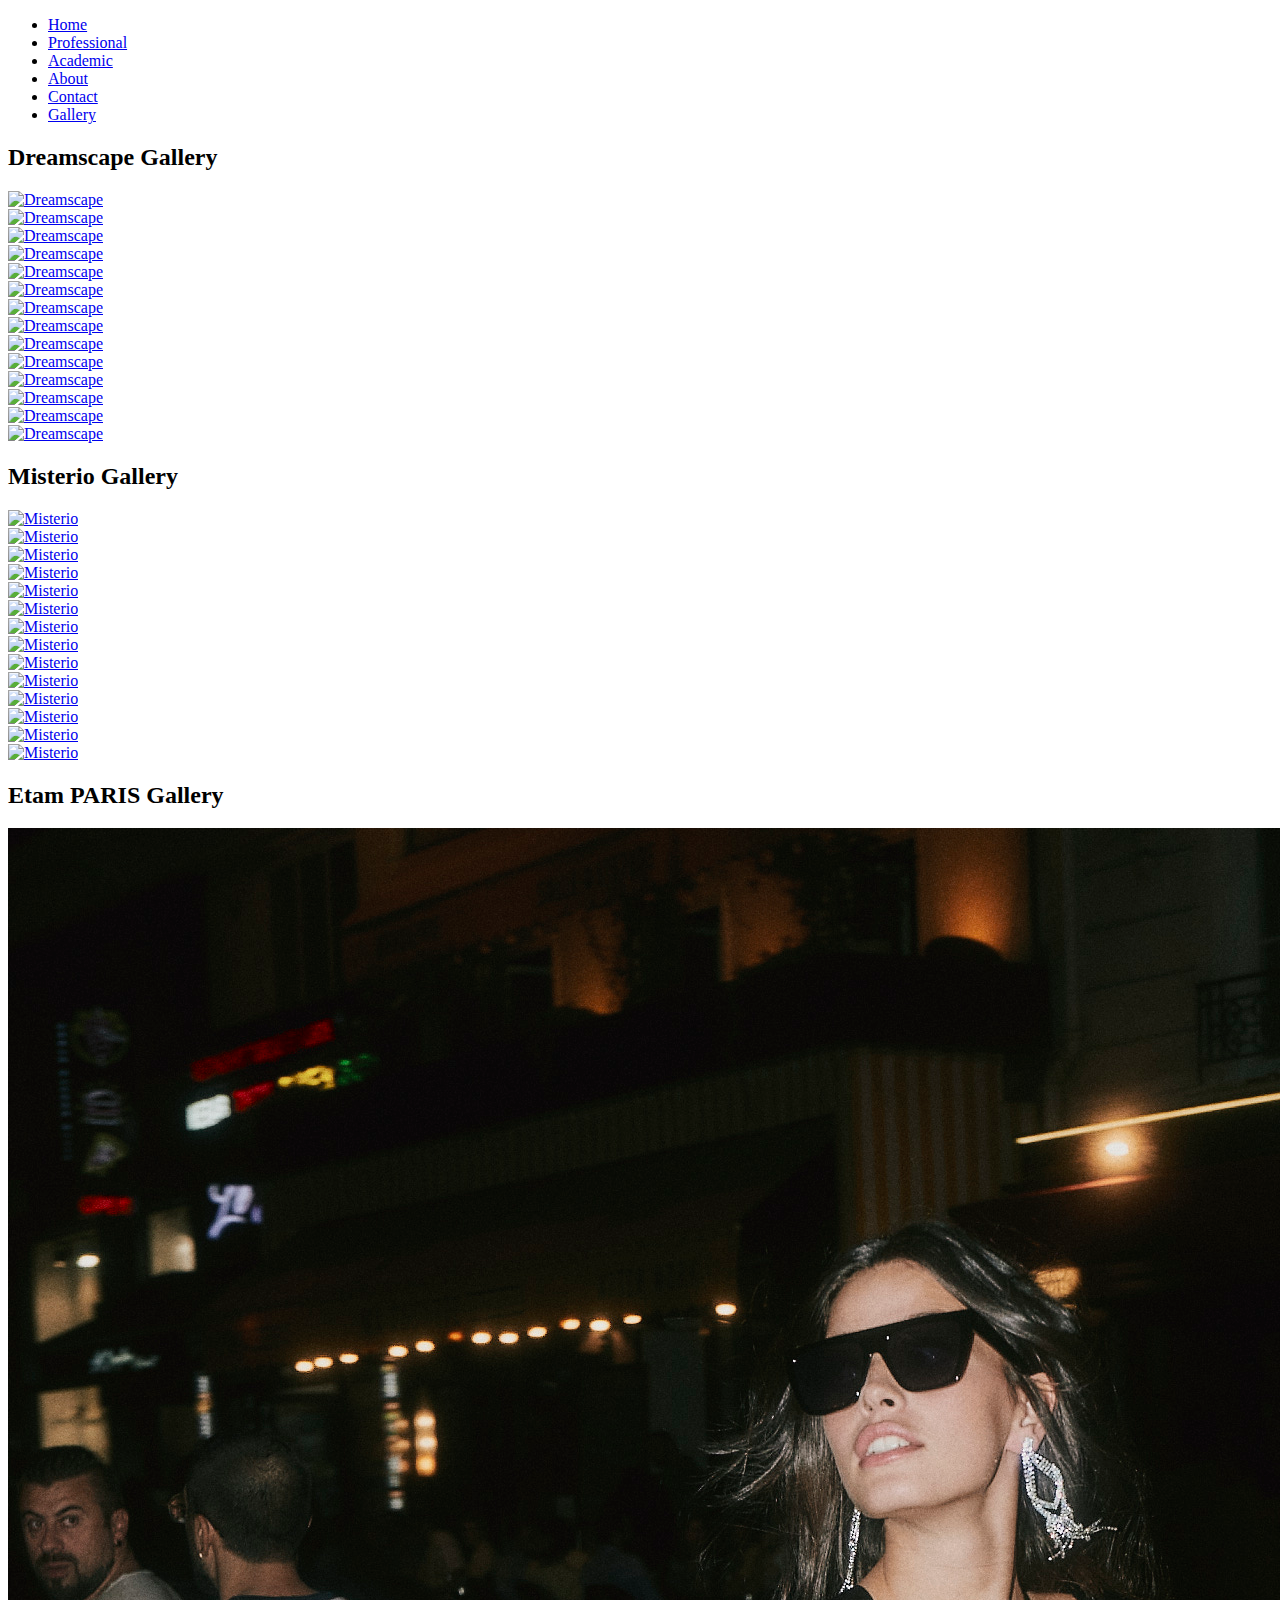
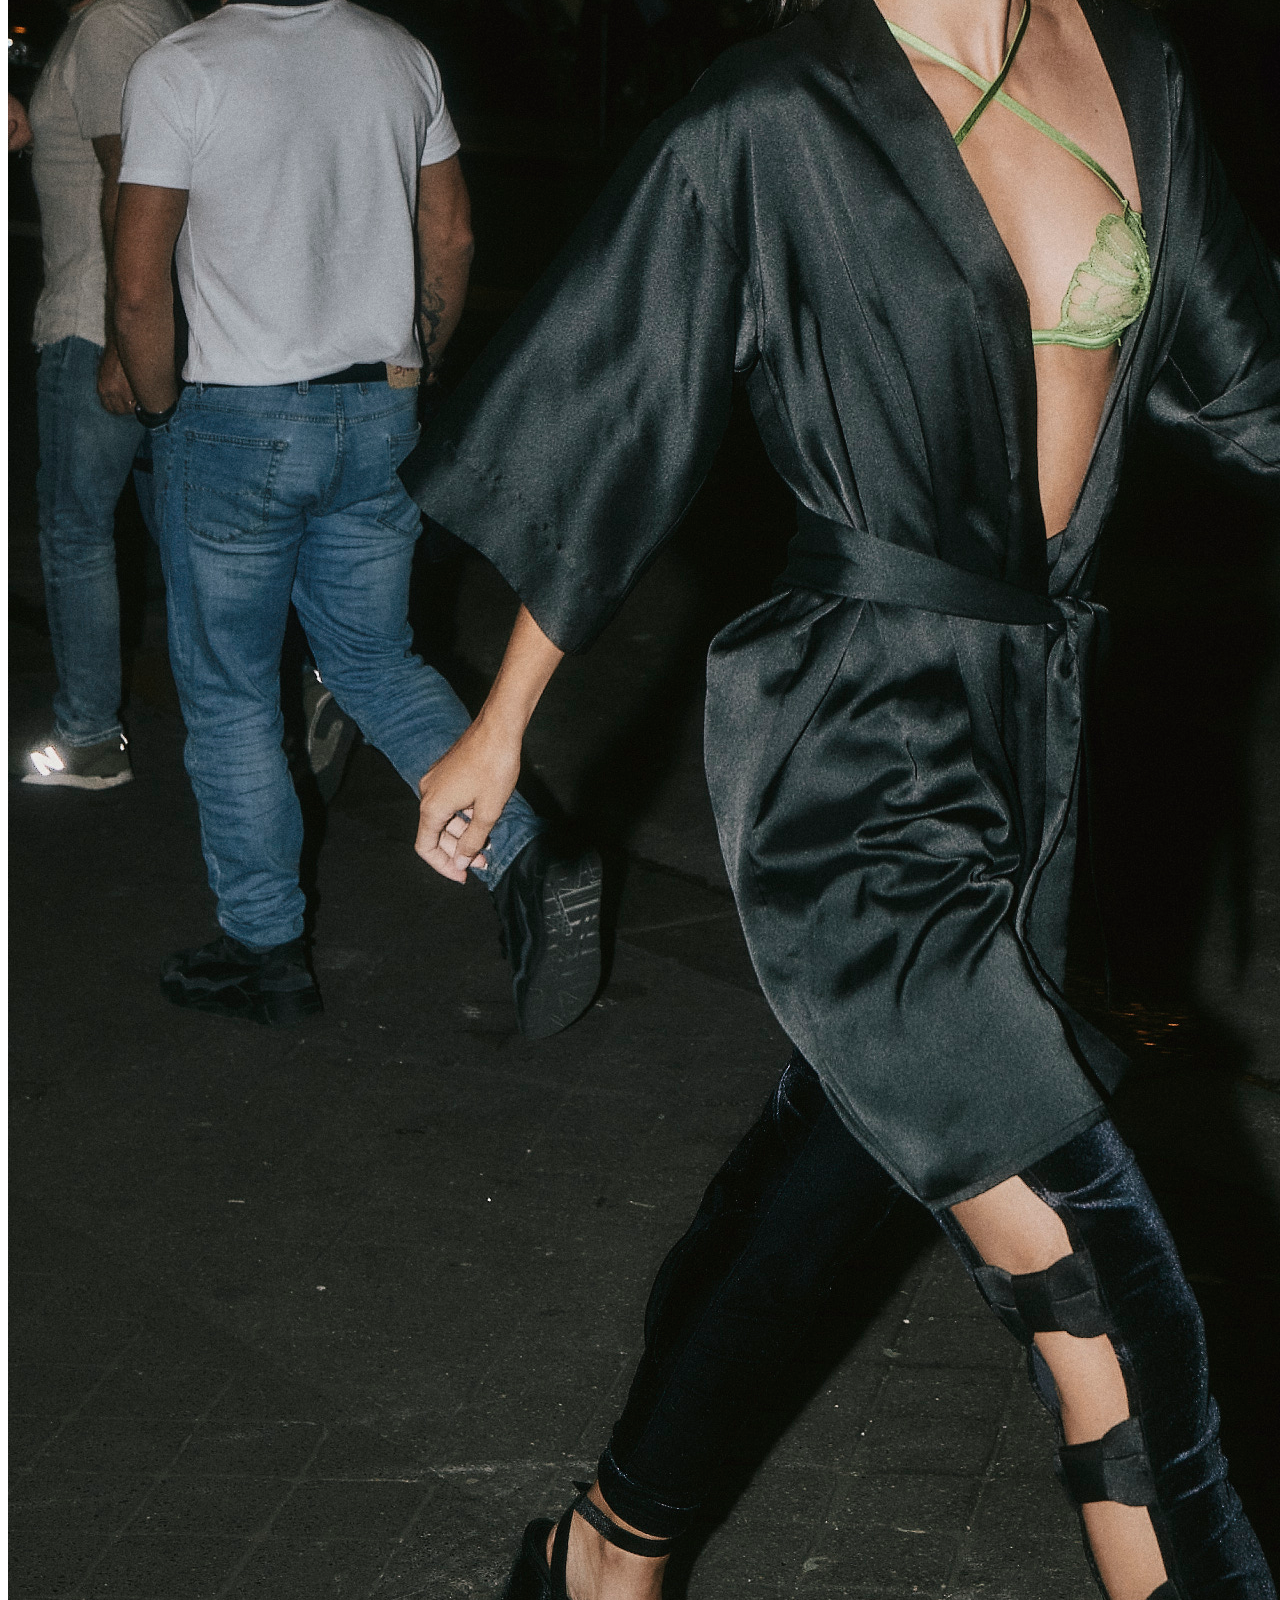
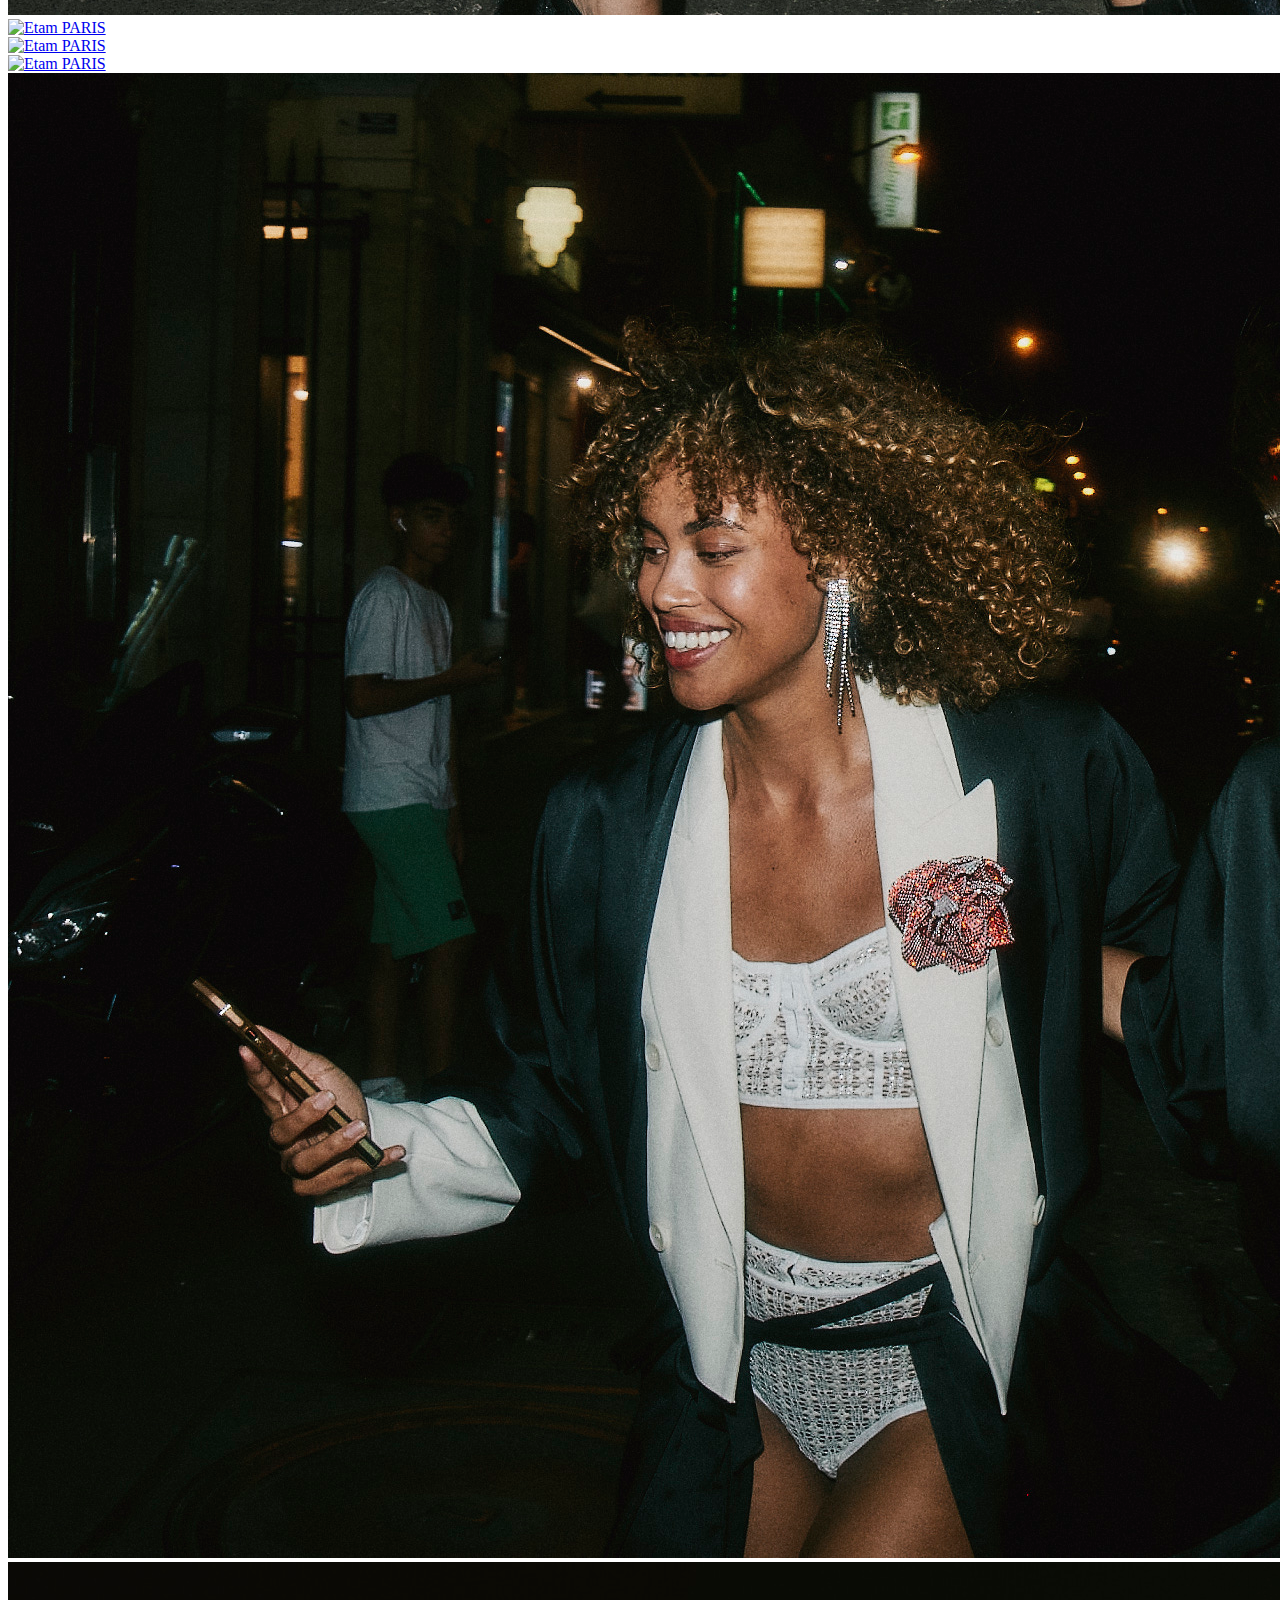
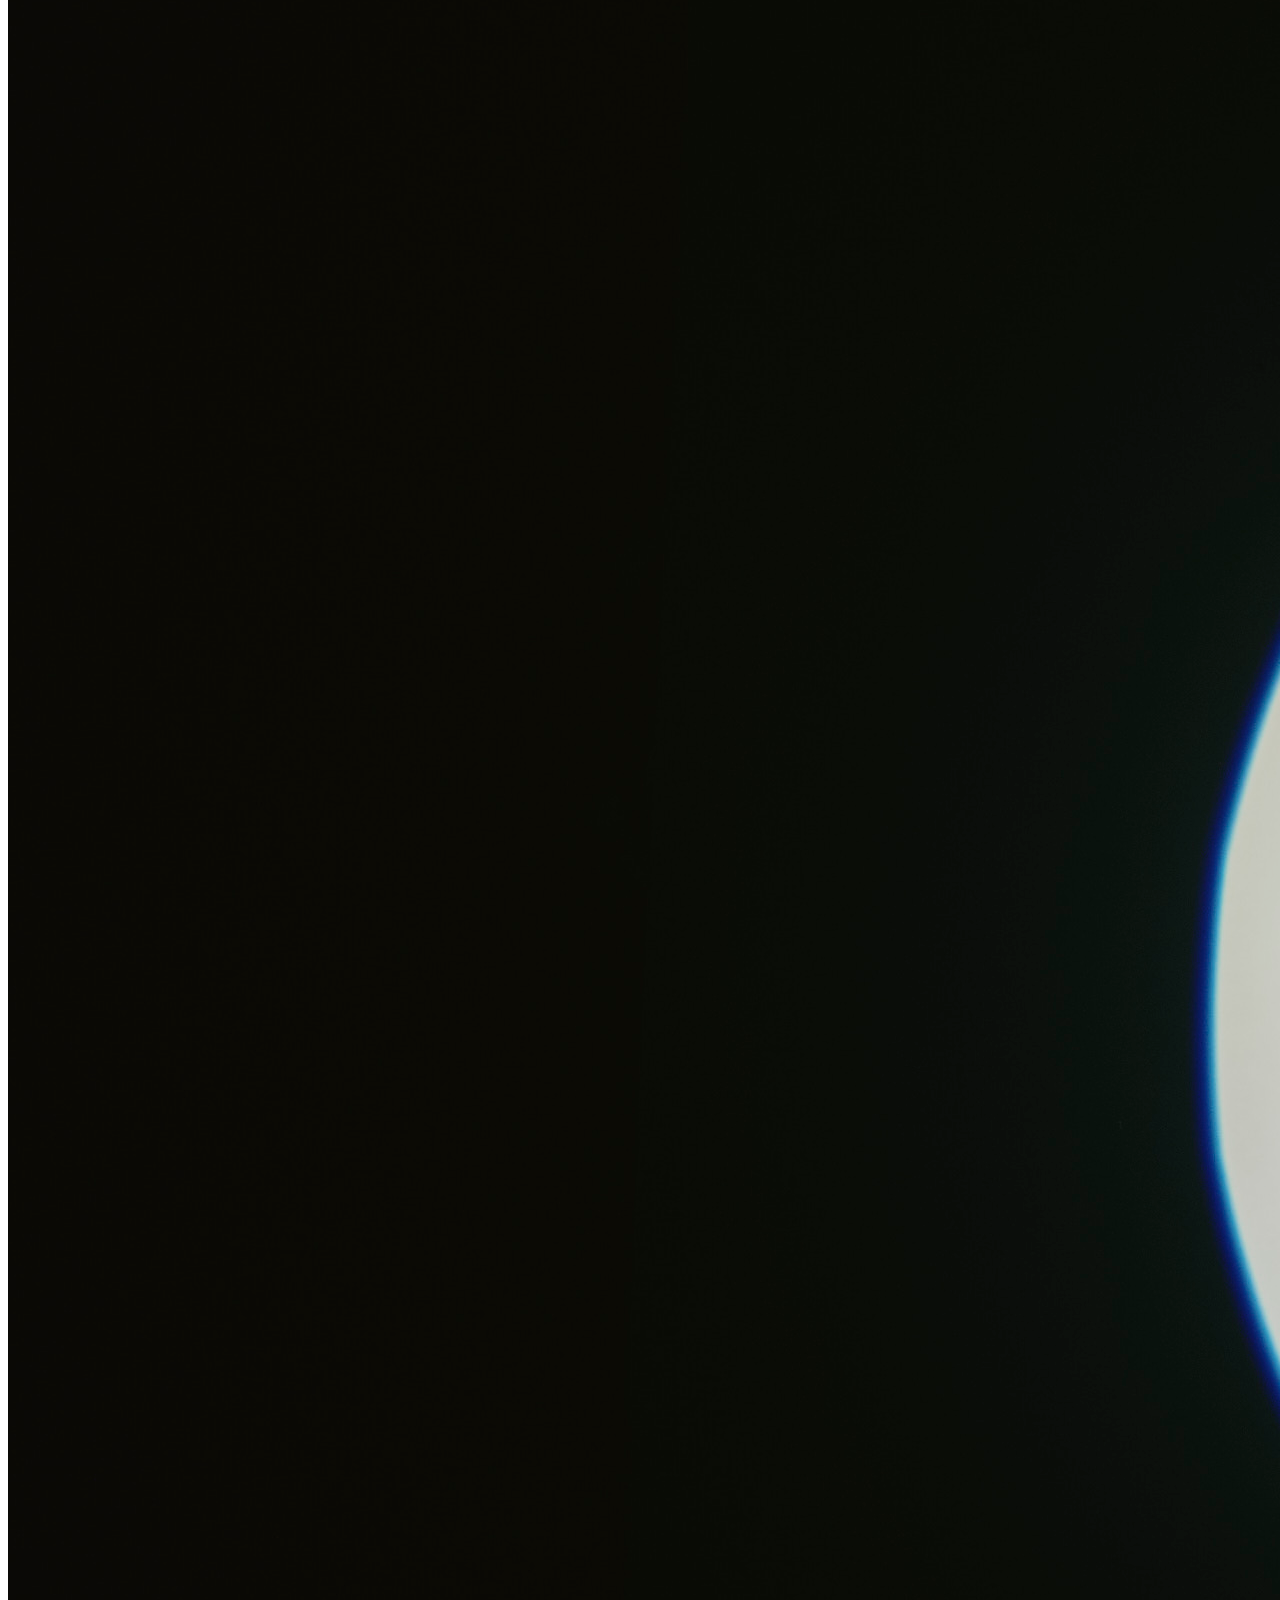
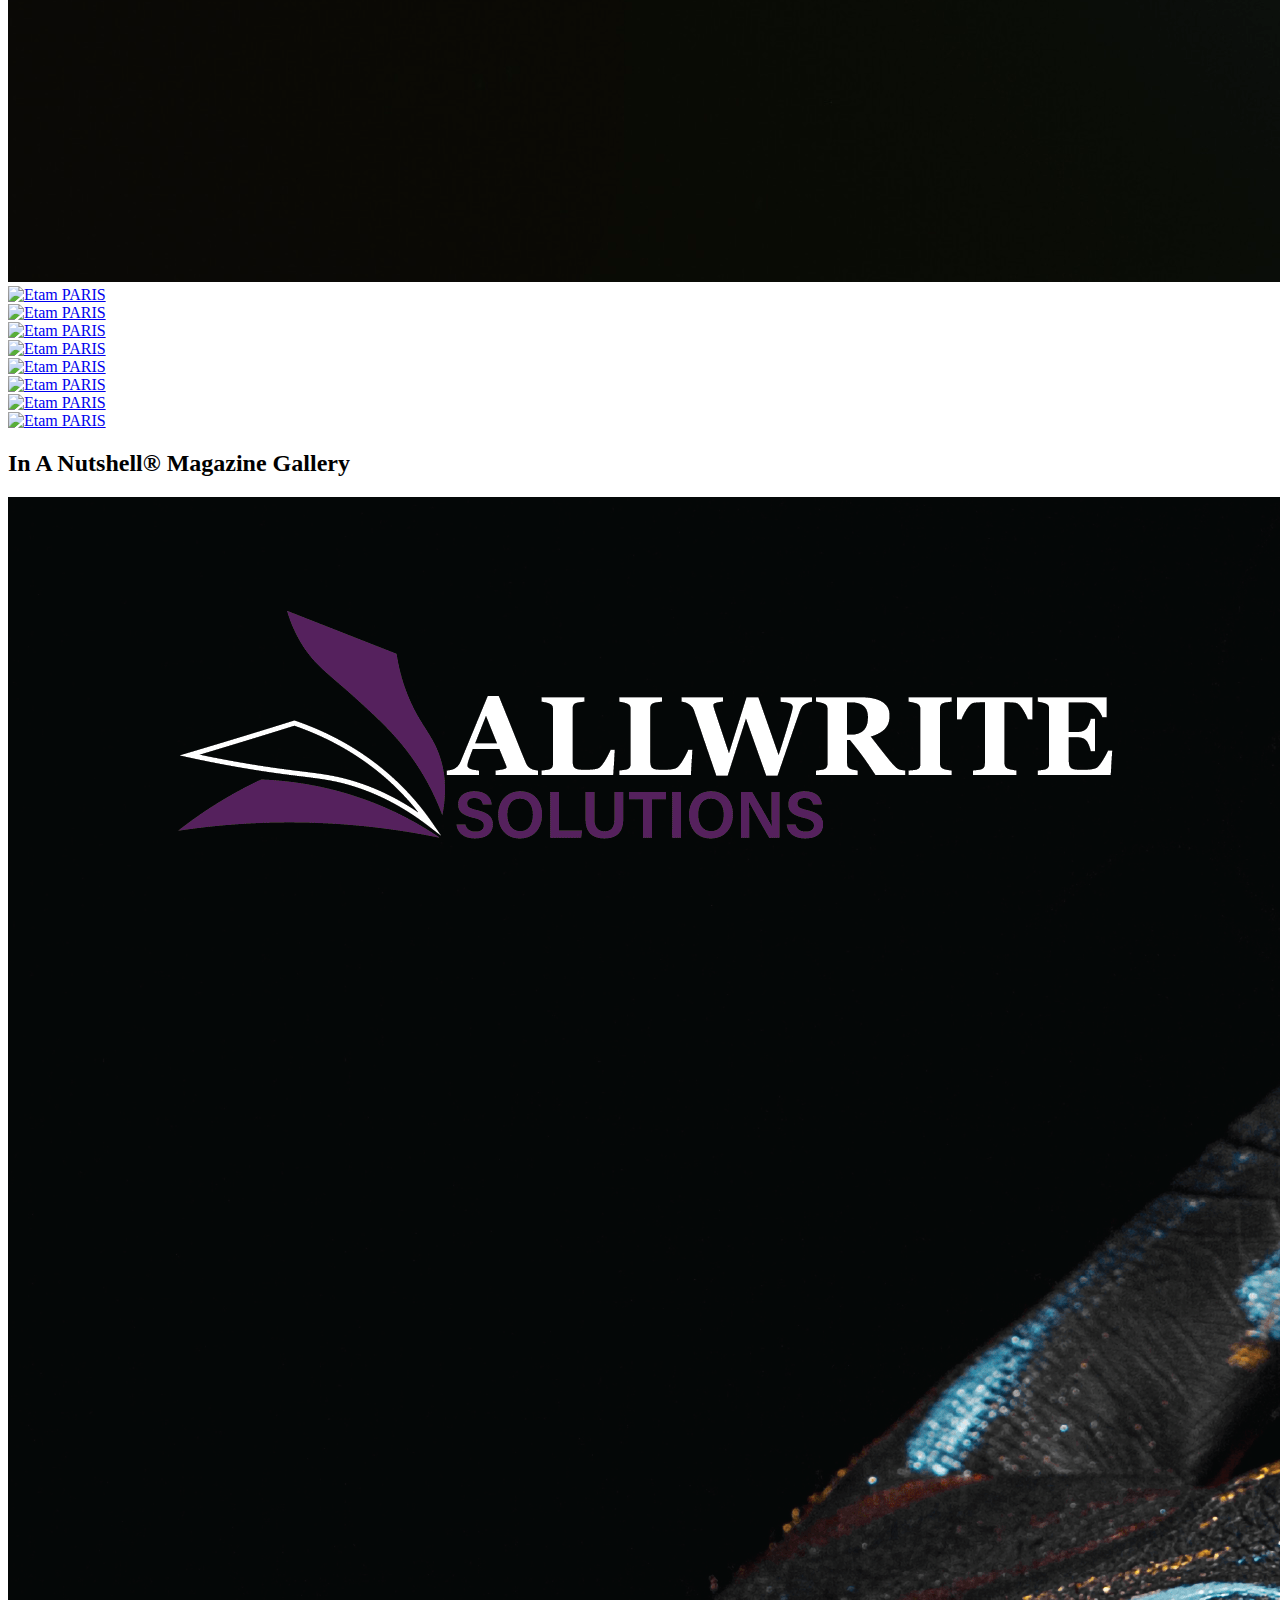
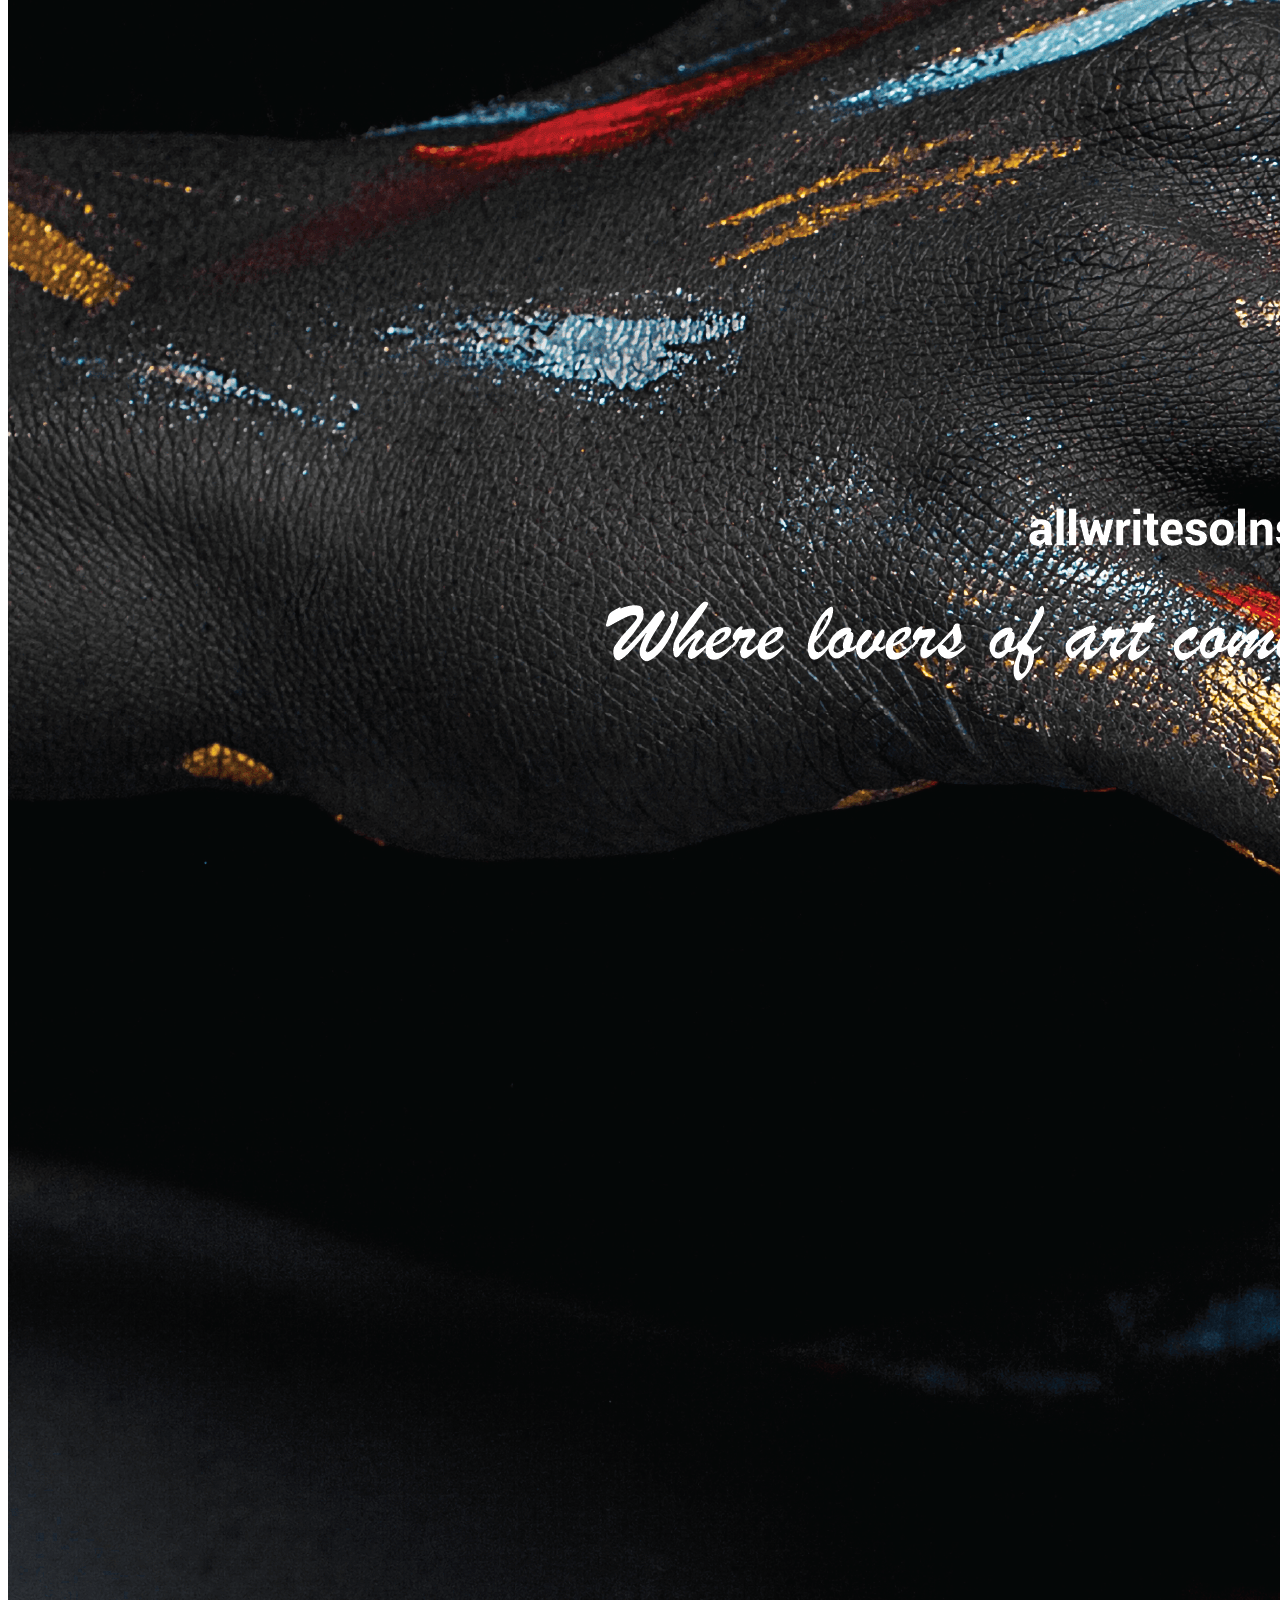
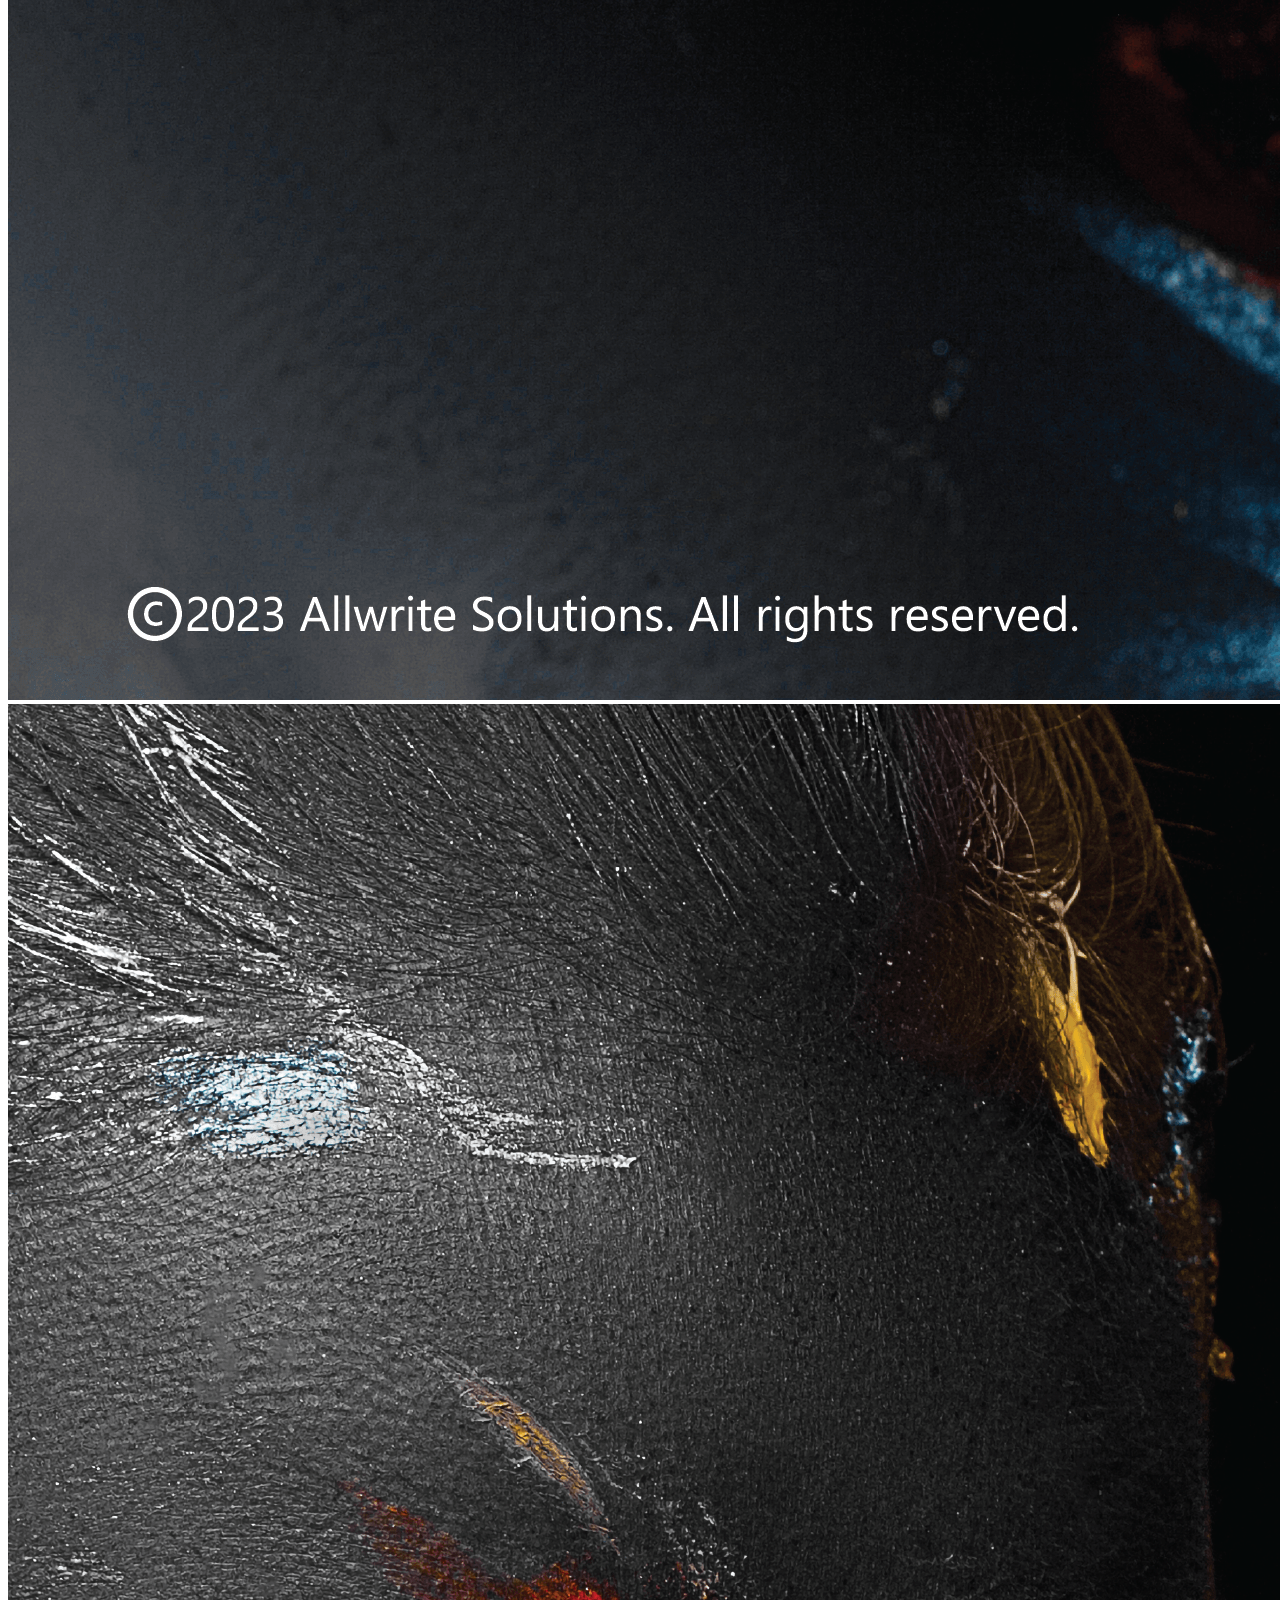
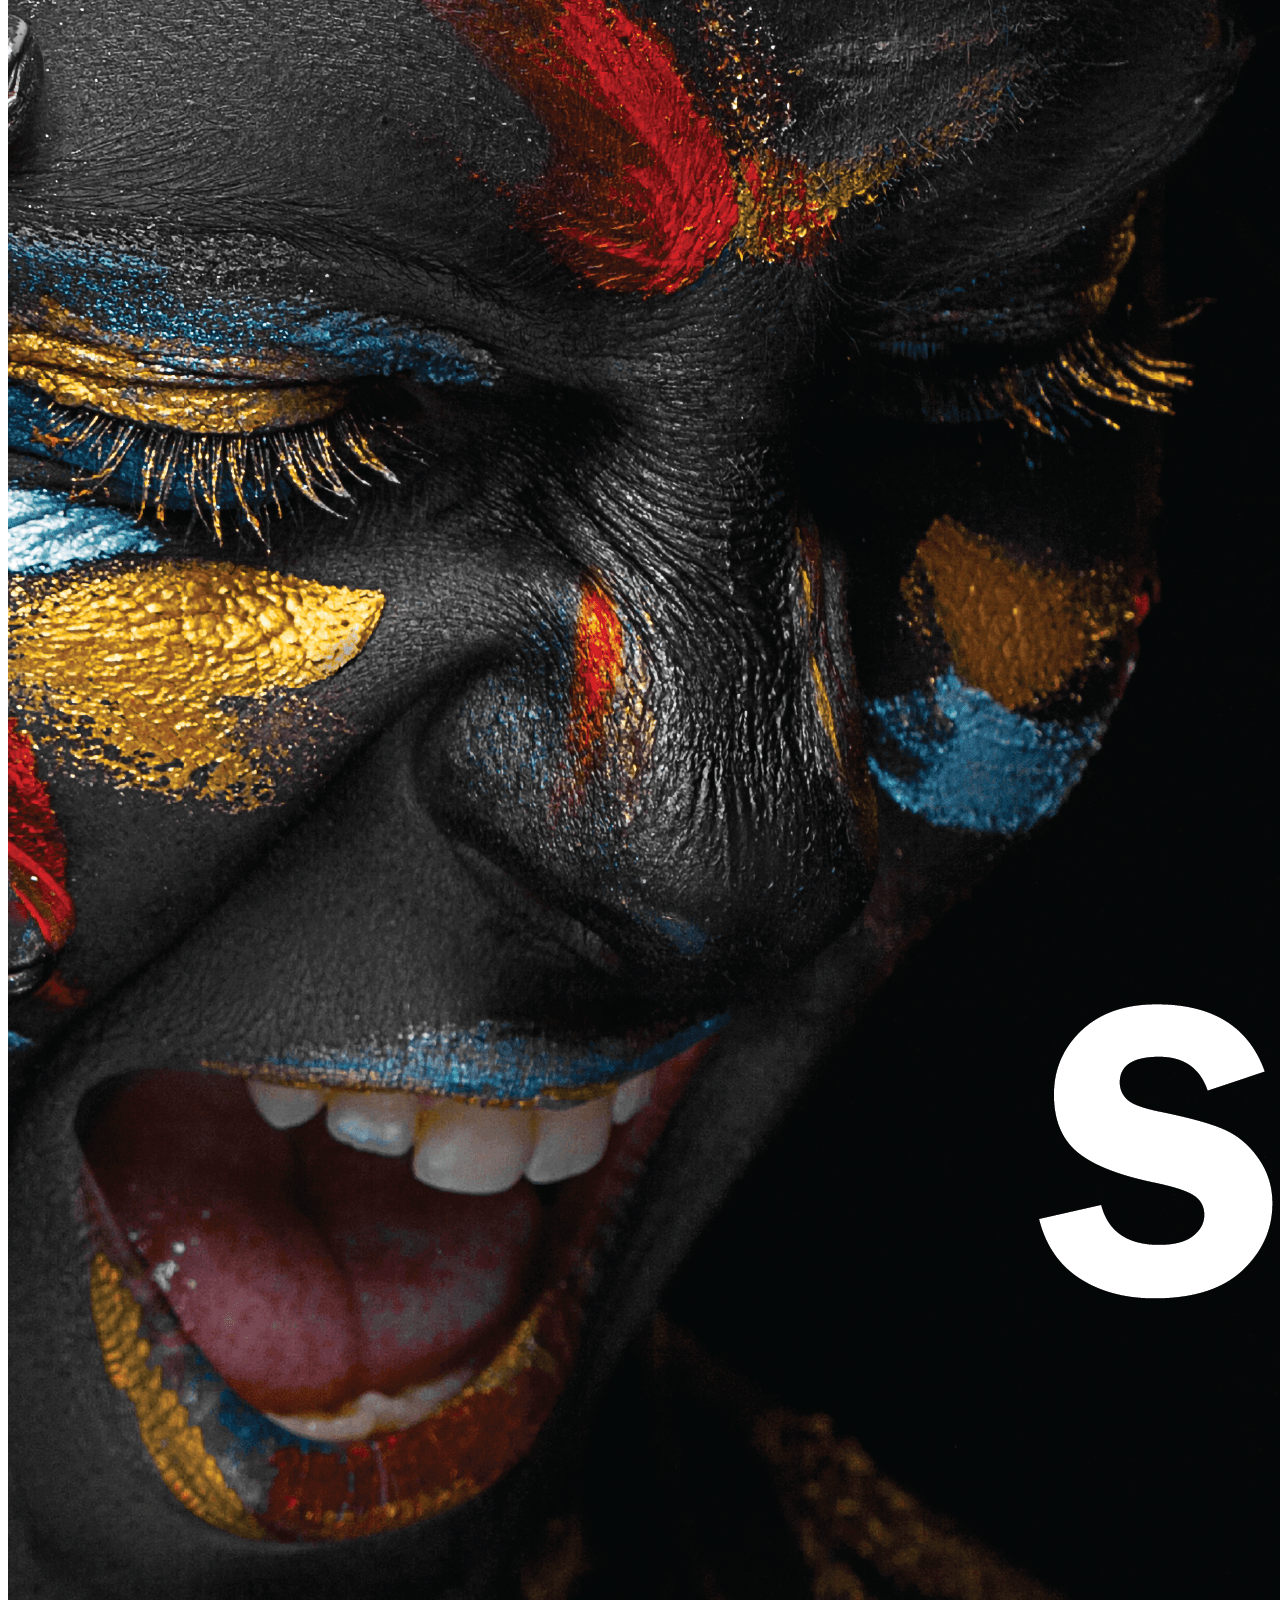
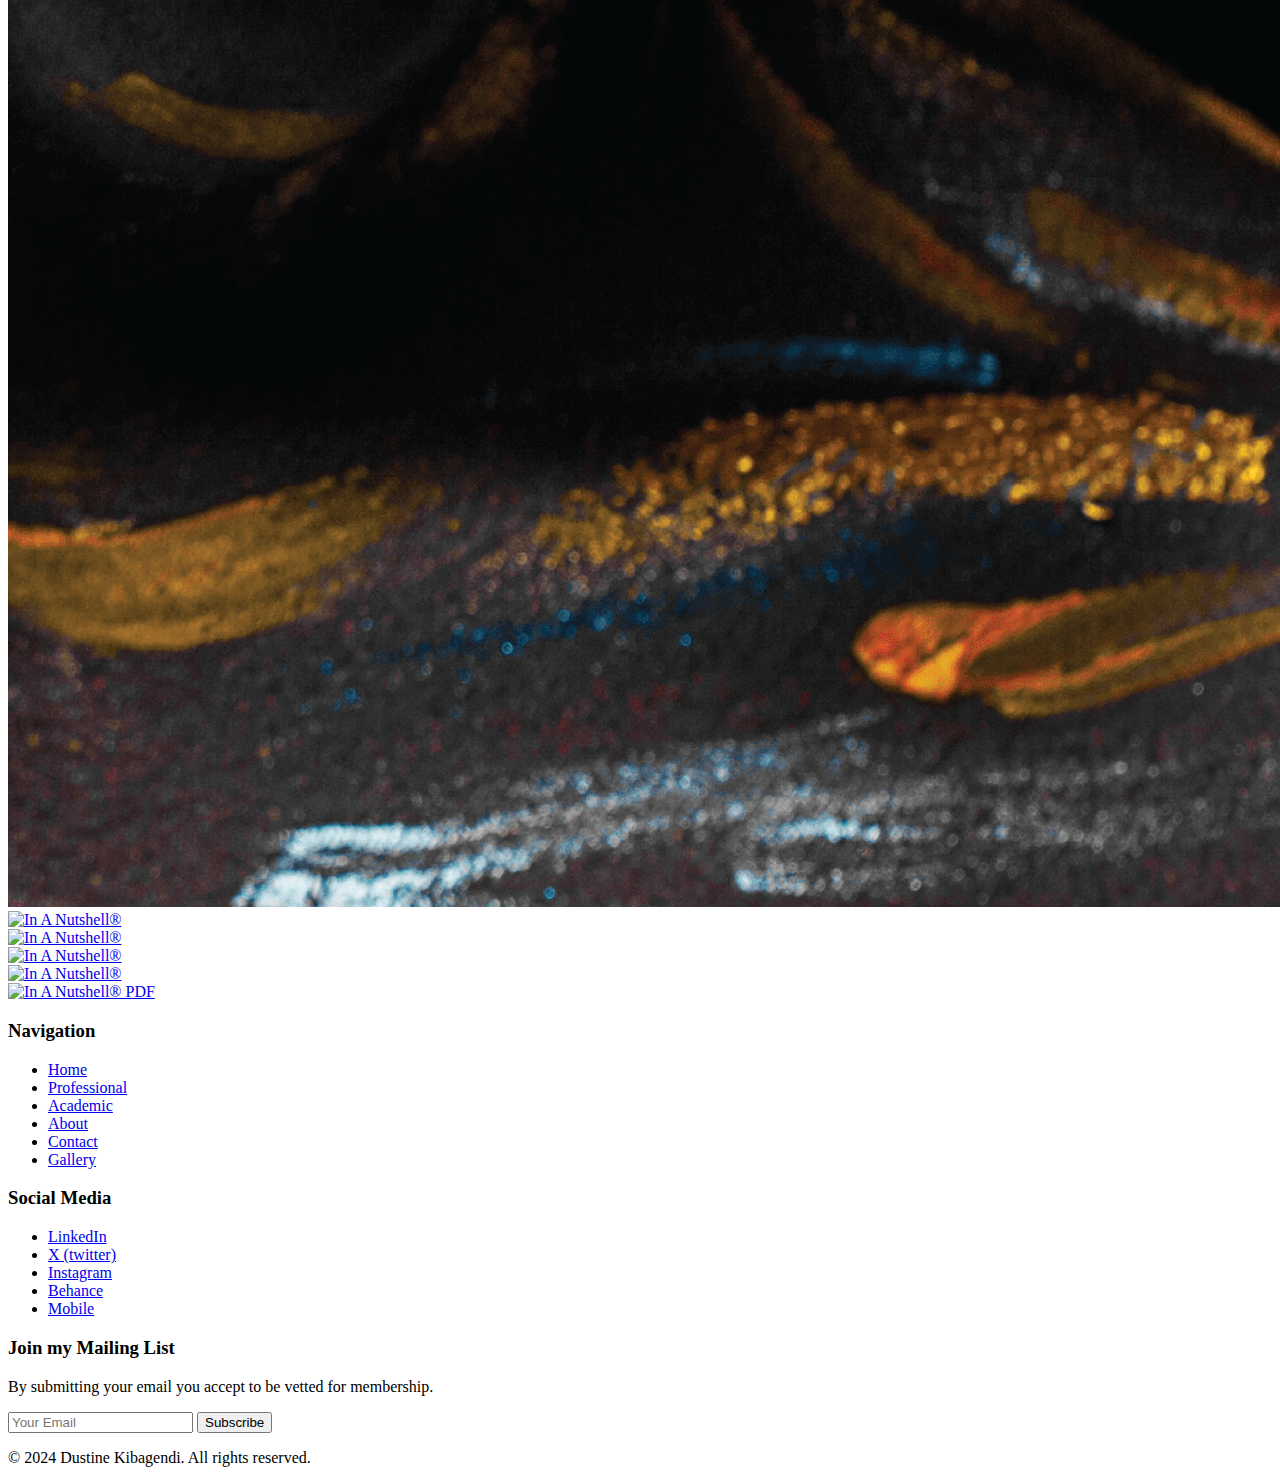
==== gallery.html @ 42bbcbe3 "Add files via upload" ====
<!DOCTYPE html>
<html lang="en">
<head>
    <meta charset="UTF-8">
    <meta name="viewport" content="width=device-width, initial-scale=1.0">
    <title>Dustine Kibagendi's Portfolio</title>
    <link rel="stylesheet" href="styles.css">
    <link rel="preconnect" href="https://fonts.googleapis.com">
    <link rel="preconnect" href="https://fonts.gstatic.com" crossorigin>
    <link href="https://fonts.googleapis.com/css2?family=Roboto:wght@400;700&display=swap" rel="stylesheet">
</head>
<body>
    <!-- Navigation Bar -->
    <nav>
        <ul>
            <li><a href="index.html#home">Home</a></li>
            <li><a href="index.html#professional">Professional</a></li>
            <li><a href="index.html#academic">Academic</a></li>
            <li><a href="index.html#about">About</a></li>
            <li><a href="index.html#contact">Contact</a></li>
            <li><a href="gallery.html">Gallery</a></li>
        </ul>
    </nav>
   
    <!-- Gallery Section -->
     <!--DREAMSCAPE TRAVELS-->
    <section id="gallery">
        <h2>Dreamscape Gallery</h2>
        <div class="gallery-grid">
            <!-- Example Image -->
            <div class="gallery-item">
                <a href="pexels-element5-1051073.jpg" target="_blank">
                    <img src="pexels-element5-1051073.jpg" alt="Dreamscape">
                </a>
            </div>
            <div class="gallery-item">
                <a href="pexels-ron-lach-9220742.jpg" target="_blank">
                    <img src="pexels-ron-lach-9220742.jpg" alt="Dreamscape">
                </a>
            </div>
            <div class="gallery-item">
                <a href="pexels-uriel-mont-6271372.jpg" target="_blank">
                    <img src="pexels-uriel-mont-6271372.jpg" alt="Dreamscape">
                </a>
            </div>
            <div class="gallery-item">
                <a href="pexels-julia-kuzenkov-442028-2852044.jpg" target="_blank">
                    <img src="pexels-julia-kuzenkov-442028-2852044.jpg" alt="Dreamscape">
                </a>
            </div>
            <div class="gallery-item">
                <a href="pexels-anderson-clayton-pereira-400462-1068795.jpg" target="_blank">
                    <img src="pexels-anderson-clayton-pereira-400462-1068795.jpg" alt="Dreamscape">
                </a>
            </div>
            <div class="gallery-item">
                <a href="pexels-rdne-12169162.jpg" target="_blank">
                    <img src="pexels-rdne-12169162.jpg" alt="Dreamscape">
                </a>
            </div>
            <div class="gallery-item">
                <a href="pexels-michael-block-1691617-3225531.jpg" target="_blank">
                    <img src="pexels-michael-block-1691617-3225531.jpg" alt="Dreamscape">
                </a>
            </div>

            <div class="gallery-item">
                <a href="pexels-ancatakespics-9464979.jpg" target="_blank">
                    <img src="pexels-ancatakespics-9464979.jpg" alt="Dreamscape">
                </a>
            </div>
            <div class="gallery-item">
                <a href="pexels-asadphoto-11118954.jpg" target="_blank">
                    <img src="pexels-asadphoto-11118954.jpg" alt="Dreamscape">
                </a>
            </div>
            <div class="gallery-item">
                <a href="pexels-asadphoto-240515.jpg" target="_blank">
                    <img src="pexels-asadphoto-240515.jpg" alt="Dreamscape">
                </a>
            </div>
            <div class="gallery-item">
                <a href="pexels-asadphoto-2245275.jpg" target="_blank">
                    <img src="pexels-asadphoto-2245275.jpg" alt="Dreamscape">
                </a>
            </div>
            <div class="gallery-item">
                <a href="pexels-asadphoto-1456293.jpg" target="_blank">
                    <img src="pexels-asadphoto-1456293.jpg" alt="Dreamscape">
                </a>
            </div>
            <div class="gallery-item">
                <a href="pexels-asadphoto-1450363.jpg" target="_blank">
                    <img src="pexels-asadphoto-1450363.jpg" alt="Dreamscape">
                </a>
            </div>
            <div class="gallery-item">
                <a href="pexels-asadphoto-1287460.jpg" target="_blank">
                    <img src="pexels-asadphoto-1287460.jpg" alt="Dreamscape">
                </a>
            </div>
            <!-- Example PDF
            <div class="gallery-item">
                <a href="pdfs/project1.pdf" target="_blank">
                    <img src="pexels-ron-lach-10486120.jpg" alt="Dreamscape PDF">
                </a>
            </div> -->
            <!-- Add more gallery items as needed -->
        </div>
    </section>
         <!--MISTERIO MUSEUM-->
         <section id="gallery">
            <h2>Misterio Gallery</h2>
            <div class="gallery-grid">
                <!-- Example Image -->
                <div class="gallery-item">
                    <a href="pexels-alejandro-aznar-155337093-18088636.jpg" target="_blank">
                        <img src="pexels-alejandro-aznar-155337093-18088636.jpg" alt="Misterio">
                    </a>
                </div>
                <div class="gallery-item">
                    <a href="pexels-afterdark-20610620.jpg" target="_blank">
                        <img src="pexels-afterdark-20610620.jpg" alt="Misterio">
                    </a>
                </div>
                <div class="gallery-item">
                    <a href="pexels-radubradu-395822838-16292110.jpg" target="_blank">
                        <img src="pexels-radubradu-395822838-16292110.jpg" alt="Misterio">
                    </a>
                </div>
                <div class="gallery-item">
                    <a href="pexels-anfisa-eremina-1021202-2090484.jpg" target="_blank">
                        <img src="pexels-anfisa-eremina-1021202-2090484.jpg" alt="Misterio">
                    </a>
                </div>
                <div class="gallery-item">
                    <a href="pexels-dariabuntaria-1671014.jpg" target="_blank">
                        <img src="pexels-dariabuntaria-1671014.jpg" alt="Misterio">
                    </a>
                </div>
                <div class="gallery-item">
                    <a href="pexels-mutecevvil-13226512.jpg" target="_blank">
                        <img src="pexels-mutecevvil-13226512.jpg" alt="Misterio">
                    </a>
                </div>
                <div class="gallery-item">
                    <a href="pexels-afterdark-20610599.jpg" target="_blank">
                        <img src="pexels-afterdark-20610599.jpg" alt="Misterio">
                    </a>
                </div>

                <div class="gallery-item">
                    <a href="pexels-dubai-media-401525600-20531741.jpg" target="_blank">
                        <img src="pexels-dubai-media-401525600-20531741.jpg" alt="Misterio">
                    </a>
                </div>
                <div class="gallery-item">
                    <a href="pexels-afterdark-20610592.jpg" target="_blank">
                        <img src="pexels-afterdark-20610592.jpg" alt="Misterio">
                    </a>
                </div>
                <div class="gallery-item">
                    <a href="pexels-karolina-grabowska-4207791.jpg" target="_blank">
                        <img src="pexels-karolina-grabowska-4207791.jpg" alt="Misterio">
                    </a>
                </div>
                <div class="gallery-item">
                    <a href="pexels-julia-volk-5273637.jpg" target="_blank">
                        <img src="pexels-julia-volk-5273637.jpg" alt="Misterio">
                    </a>
                </div>
                <div class="gallery-item">
                    <a href="pexels-daka-12471788.jpg" target="_blank">
                        <img src="pexels-daka-12471788.jpg" alt="Misterio">
                    </a>
                </div>
                <div class="gallery-item">
                    <a href="pexels-8moments-2193186.jpg" target="_blank">
                        <img src="pexels-8moments-2193186.jpg" alt="Misterio">
                    </a>
                </div>
                <div class="gallery-item">
                    <a href="pexels-enginakyurt-20555222.jpg" target="_blank">
                        <img src="pexels-enginakyurt-20555222.jpg" alt="Misterio">
                    </a>
                </div>
                <!-- Example PDF
                <div class="gallery-item">
                    <a href="pdfs/project1.pdf" target="_blank">
                        <img src="pexels-ron-lach-10486120.jpg" alt="Misterio PDF">
                    </a>
                </div> -->
                <!-- Add more gallery items as needed -->
            </div>
        </section>
             <!--ETAM PARIS-->
    <section id="gallery">
        <h2>Etam PARIS Gallery</h2>
        <div class="gallery-grid">
            <!-- Example Image -->
            <div class="gallery-item">
                <a href="DSC_0440 (1).jpg" target="_blank">
                    <img src="DSC_0440 (1).jpg" alt="Etam PARIS">
                </a>
            </div>
            <div class="gallery-item">
                <a href="TENDRESSE_ETAM MO 20230188 1.jpg" target="_blank">
                    <img src="TENDRESSE_ETAM MO 20230188 1.jpg" alt="Etam PARIS">
                </a>
            </div>
            <div class="gallery-item">
                <a href="IDOLE_IMAGE_16_2080-V1.jpg" target="_blank">
                    <img src="IDOLE_IMAGE_16_2080-V1.jpg" alt="Etam PARIS">
                </a>
            </div>
            <div class="gallery-item">
                <a href="PANAMA-CONFORT_IMAGE_6_2975-V1.jpg" target="_blank">
                    <img src="PANAMA-CONFORT_IMAGE_6_2975-V1.jpg" alt="Etam PARIS">
                </a>
            </div>
            <div class="gallery-item">
                <a href="DSC_0227.jpg" target="_blank">
                    <img src="DSC_0227.jpg" alt="Etam PARIS">
                </a>
            </div>
            <div class="gallery-item">
                <a href="DSC_8921.jpg" target="_blank">
                    <img src="DSC_8921.jpg" alt="Etam PARIS">
                </a>
            </div>
            <div class="gallery-item">
                <a href="pexels-darcy-delia-345397-950758.jpg" target="_blank">
                    <img src="pexels-darcy-delia-345397-950758.jpg" alt="Etam PARIS">
                </a>
            </div>
            
            <div class="gallery-item">
                <a href="pexels-angela-roma-7479857.jpg" target="_blank">
                    <img src="pexels-angela-roma-7479857.jpg" alt="Etam PARIS">
                </a>
            </div>
            <div class="gallery-item">
                <a href="pexels-marcus-santos-871881-4011651.jpg" target="_blank">
                    <img src="pexels-marcus-santos-871881-4011651.jpg" alt="Etam PARIS">
                </a>
            </div>
            <div class="gallery-item">
                <a href="pexels-castorlystock-3785762.jpg" target="_blank">
                    <img src="pexels-castorlystock-3785762.jpg" alt="Etam PARIS">
                </a>
            </div>
            <div class="gallery-item">
                <a href="pexels-luizph-2215483.jpg" target="_blank">
                    <img src="pexels-luizph-2215483.jpg" alt="Etam PARIS">
                </a>
            </div>
            <div class="gallery-item">
                <a href="pexels-laura-tancredi-7065223.jpg" target="_blank">
                    <img src="pexels-laura-tancredi-7065223.jpg" alt="Etam PARIS">
                </a>
            </div>
            <div class="gallery-item">
                <a href="pexels-sora-shimazaki-5938392.jpg" target="_blank">
                    <img src="pexels-sora-shimazaki-5938392.jpg" alt="Etam PARIS">
                </a>
            </div>
            <div class="gallery-item">
                <a href="pexels-godisable-jacob-226636-923195.jpg" target="_blank">
                    <img src="pexels-godisable-jacob-226636-923195.jpg" alt="Etam PARIS">
                </a>
            </div>
            <!-- Example PDF 
            <div class="gallery-item">
                <a href="pdfs/project1.pdf" target="_blank">
                    <img src="pexels-ron-lach-10486120.jpg" alt="Etam PARIS PDF">
                </a>
            </div>-->
            <!-- Add more gallery items as needed -->
        </div>
    </section>
         <!--IN A NUTSHELL MAGAZINE-->
         <section id="gallery">
            <h2>In A Nutshell&reg; Magazine Gallery</h2>
            <div class="gallery-grid">
                <!-- Example Image -->
                <div class="gallery-item">
                    <a href="IANS-back-page.png" target="_blank">
                        <img src="IANS-back-page.png" alt="In A Nutshell&reg;">
                    </a>
                </div>
                <div class="gallery-item">
                    <a href="IANS-front-page.png" target="_blank">
                        <img src="IANS-front-page.png" alt="In A Nutshell&reg;">
                    </a>
                </div>
                <div class="gallery-item">
                    <a href="PAGE 62 - Spotlight-AUTHOR-AK.Stine.png" target="_blank">
                        <img src="PAGE 62 - Spotlight-AUTHOR-AK.Stine.png" alt="In A Nutshell&reg;">
                    </a>
                </div>
                <div class="gallery-item">
                    <a href="PAGE 67 - dj-drick-world-musical.genius-page 1.png" target="_blank">
                        <img src="PAGE 67 - dj-drick-world-musical.genius-page 1.png" alt="In A Nutshell&reg;">
                    </a>
                </div>
                <div class="gallery-item">
                    <a href="PAGE 68 - dj-drick-world-musical.genius-page 2.png" target="_blank">
                        <img src="PAGE 68 - dj-drick-world-musical.genius-page 2.png" alt="In A Nutshell&reg;">
                    </a>
                </div>
                <div class="gallery-item">
                    <a href="PAGE 70 - Wanjiku Njire.png" target="_blank">
                        <img src="PAGE 70 - Wanjiku Njire.png" alt="In A Nutshell&reg;">
                    </a>
                </div>
                <!-- Example PDF -->
                <div class="gallery-item">
                    <a href="IANS-collated- designs-FNL8723.pdf" target="_blank">
                        <img src="PAGE 66 - Spotlight-PUBLISHER- Allwrite Solutions.png" alt="In A Nutshell&reg; PDF">
                    </a>
                </div>
                <!-- Add more gallery items as needed -->
            </div>
        </section>

    <!-- Footer -->
    <footer>
        <div class="footer-columns">
            <div class="column">
                <h3>Navigation</h3>
                <ul>
                    <li><a href="index.html#home">Home</a></li>
                    <li><a href="index.html#professonal">Professional</a></li>
                    <li><a href="index.html#academic">Academic</a></li>
                    <li><a href="index.html#about">About</a></li>
                    <li><a href="index.html#contact">Contact</a></li>
                    <li><a href="gallery.html">Gallery</a></li>
                </ul>
            </div>
            <div class="column">
                <h3>Social Media</h3>
                <ul>
                    <li><a href="https://www.linkedin.com/in/kibagendi-dustine/">LinkedIn</a></li>
                    <li><a href="https://mobile.x.com/allwrite_s">X (twitter)</a></li>
                    <li><a href="https://www.instagram.com/allwrite.s/">Instagram</a></li>
                    <li><a href="https://www.behance.net/kibagendi">Behance</a></li>
                    <li><a href="tel:+254741433821">Mobile</a></li>
                </ul>
            </div>
            <div class="column">
                <h3>Join my Mailing List</h3>
                <form>
                    <p>By submitting your email you accept to be vetted for membership.</p>
                    <input type="email" placeholder="Your Email" required>
                    <button type="submit" href="mailto:kdustine2@gmail.com">Subscribe</button>
                </form>
            </div>
        </div>
        <div class="footer-bottom">
            <p>&copy; 2024 Dustine Kibagendi. All rights reserved.</p>
        </div>
    </footer>

    <script src="scripts.js"></script>
</body>
</html>
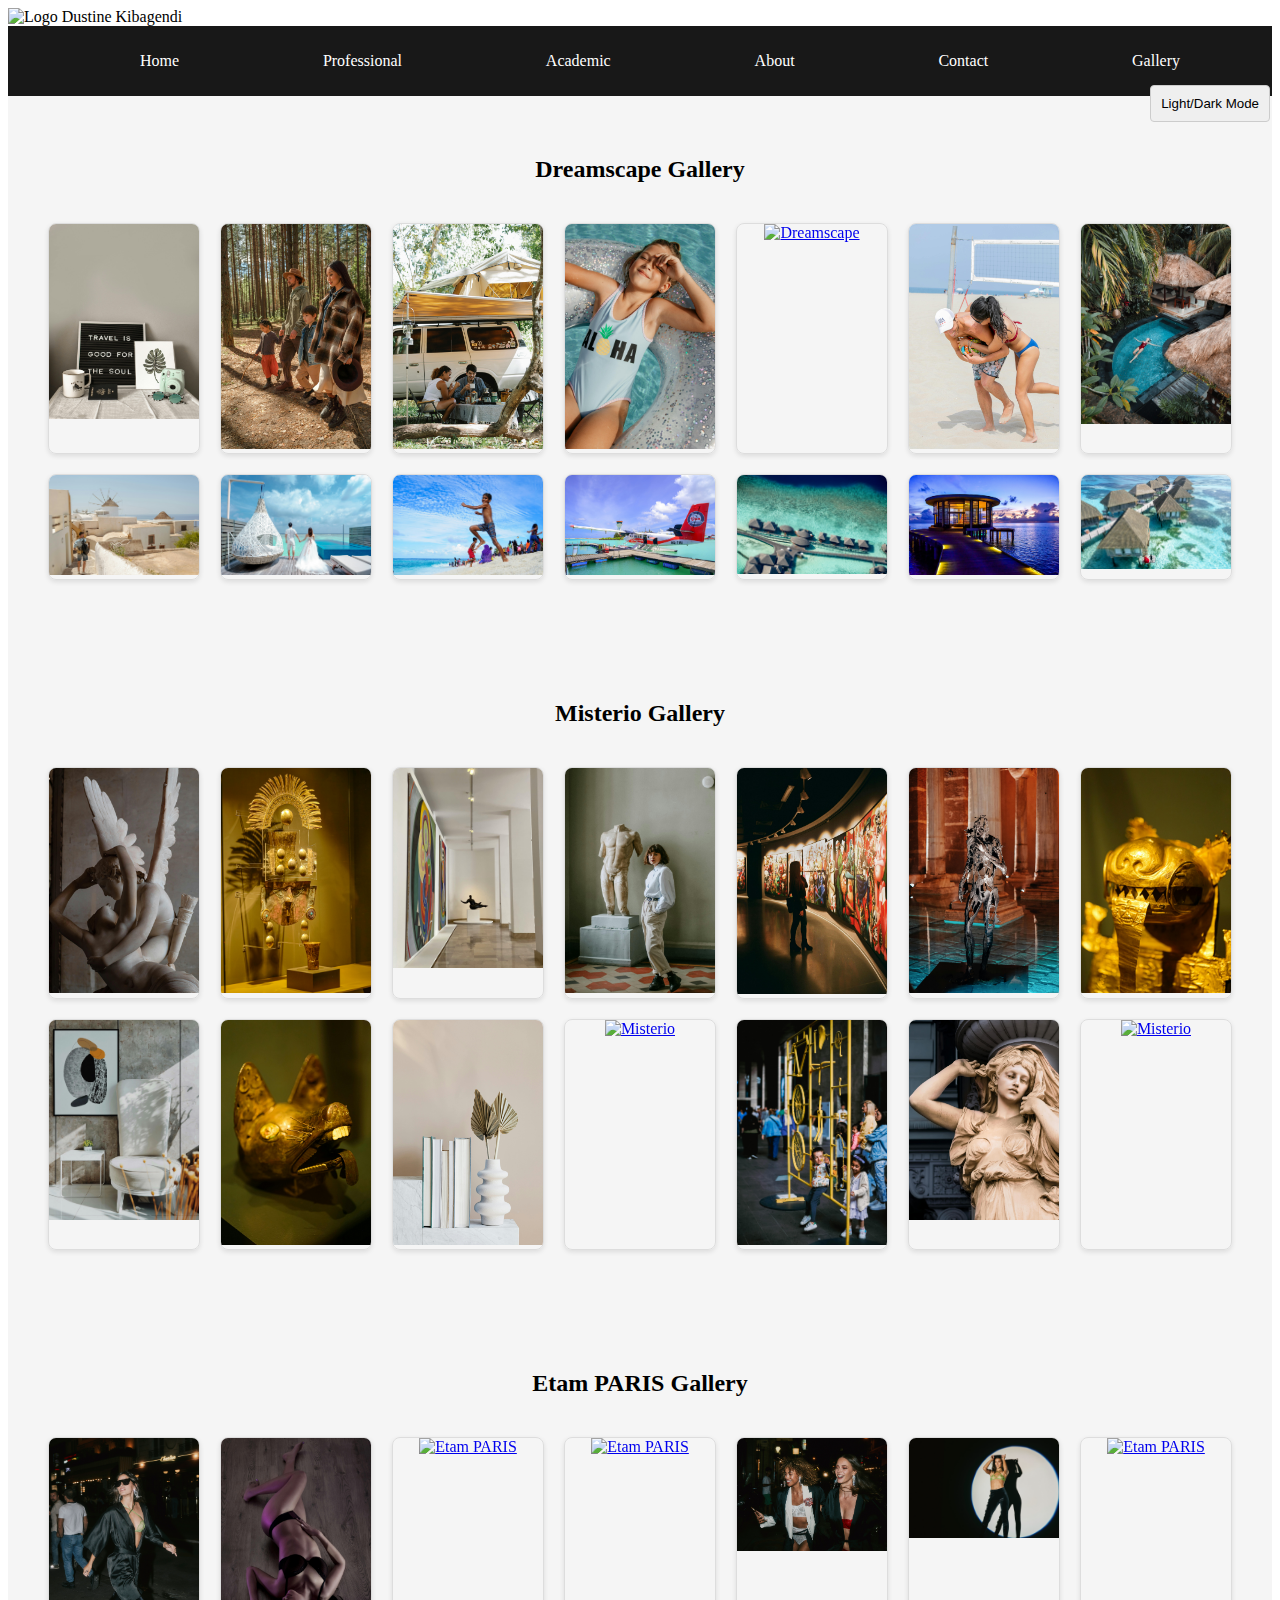
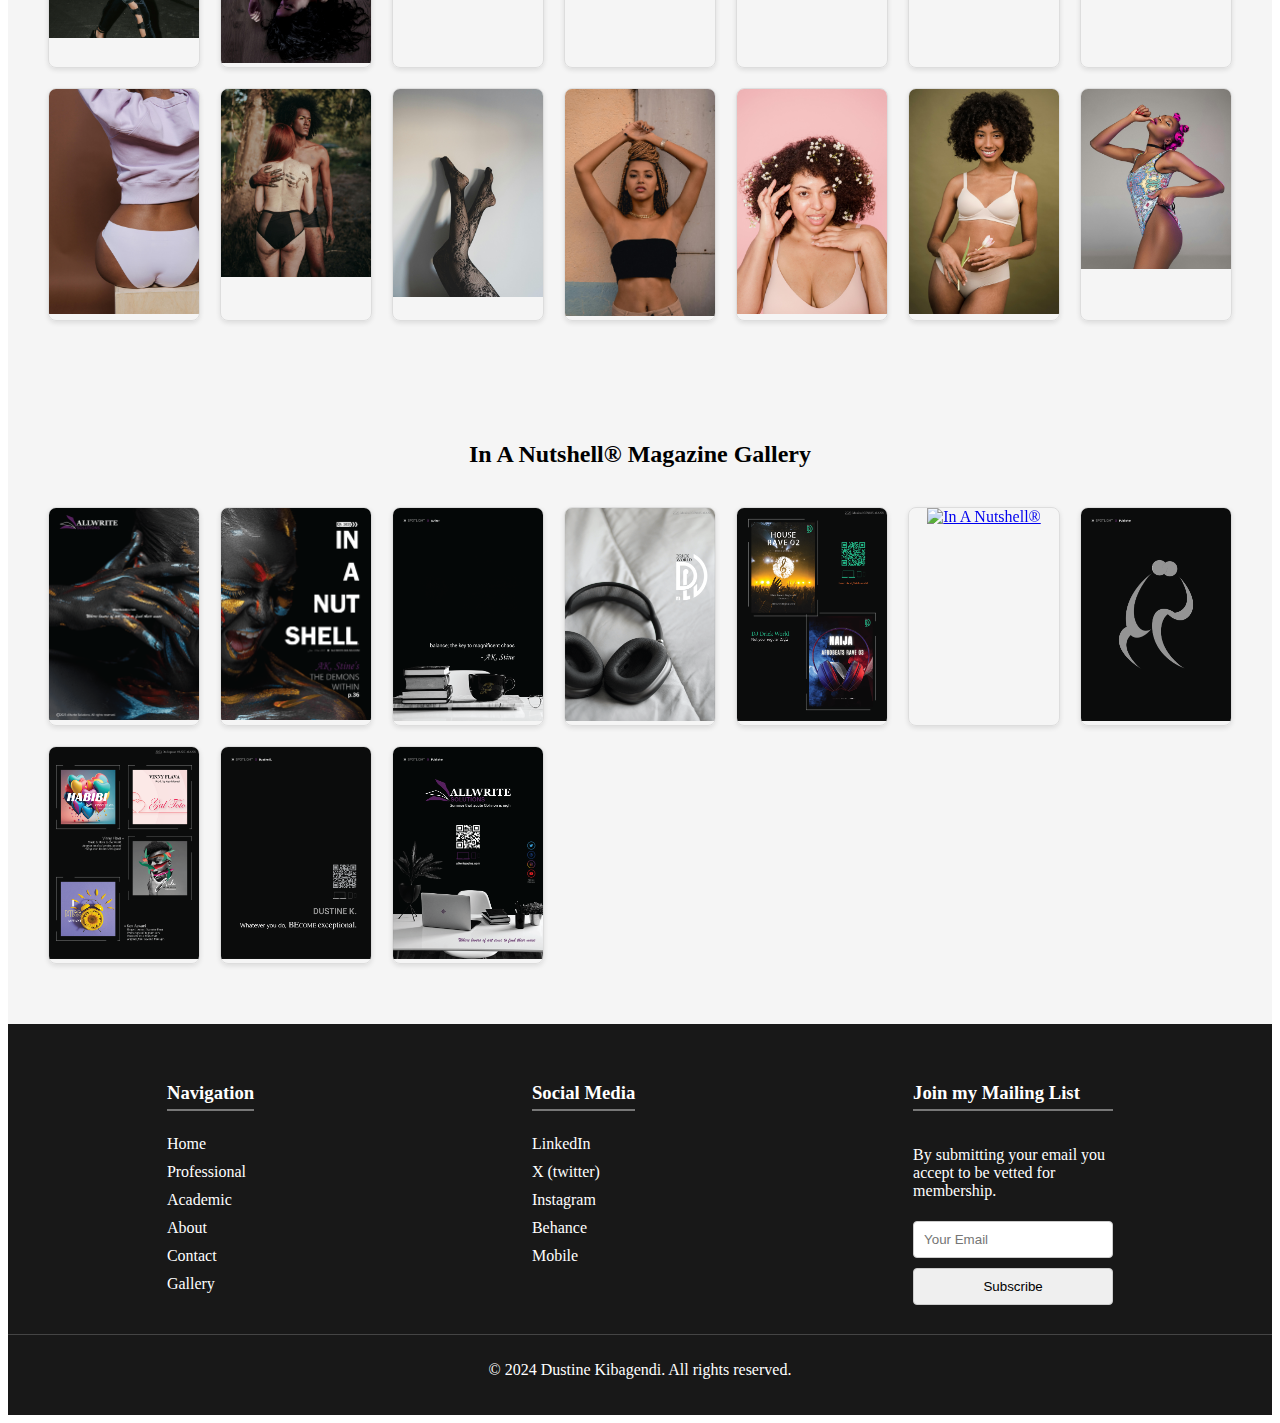
==== commit f913513d: "Update gallery.html" ====
--- a/gallery.html
+++ b/gallery.html
@@ -7,8 +7,17 @@
     <link rel="stylesheet" href="styles.css">
     <link rel="preconnect" href="https://fonts.googleapis.com">
     <link rel="preconnect" href="https://fonts.gstatic.com" crossorigin>
-    <link href="https://fonts.googleapis.com/css2?family=Roboto:wght@400;700&display=swap" rel="stylesheet">
+    <link href="https://fonts.googleapis.com/css2?family=Montserrat:wght@400;700&display=swap" rel="stylesheet">
+    <!--<link href="https://fonts.googleapis.com/css2?family=Roboto:wght@400;700&display=swap" rel="stylesheet"> -->
 </head>
+<!-- Header Section -->
+<header class="site-header">
+    <div class="logo-name-container">
+        <img src="dk-black.png" alt="Logo" class="logo">
+        <span class="site-name">Dustine Kibagendi</span>
+    </div>
+</header>
+
 <body>
     <!-- Navigation Bar -->
     <nav>
@@ -204,8 +213,8 @@
                 </a>
             </div>
             <div class="gallery-item">
-                <a href="TENDRESSE_ETAM MO 20230188 1.jpg" target="_blank">
-                    <img src="TENDRESSE_ETAM MO 20230188 1.jpg" alt="Etam PARIS">
+                <a href="pexels-pixabay-289262.jpg" target="_blank">
+                    <img src="pexels-pixabay-289262.jpg" alt="Etam PARIS">
                 </a>
             </div>
             <div class="gallery-item">
@@ -311,6 +320,21 @@
                 <div class="gallery-item">
                     <a href="PAGE 70 - Wanjiku Njire.png" target="_blank">
                         <img src="PAGE 70 - Wanjiku Njire.png" alt="In A Nutshell&reg;">
+                    </a>
+                </div>
+                <div class="gallery-item">
+                    <a href="Spotlight-PUBLISHER- Allwrite Solutions.png" target="_blank">
+                        <img src="Spotlight-PUBLISHER- Allwrite Solutions.png" alt="In A Nutshell&reg;">
+                    </a>
+                </div>
+                <div class="gallery-item">
+                    <a href="PAGE 65 - on.repeat-music.png" target="_blank">
+                        <img src="PAGE 65 - on.repeat-music.png" alt="In A Nutshell&reg;">
+                    </a>
+                </div>
+                <div class="gallery-item">
+                    <a href="Dustine K. - page2.png" target="_blank">
+                        <img src="Dustine K. - page2.png" alt="In A Nutshell&reg;">
                     </a>
                 </div>
                 <!-- Example PDF -->
@@ -363,4 +387,4 @@
 
     <script src="scripts.js"></script>
 </body>
-</html>+</html>
--- a/styles.css
+++ b/styles.css
@@ -0,0 +1,353 @@
+portfolio/
+├── index.html
+├── styles/
+│   └── style.css
+├── scripts/
+│   └── script.js
+├── images/
+│   └── [your-images-here]
+└── [other-assets]
+
+
+/* General Styles */
+body {
+    font-family: 'Roboto', sans-serif;
+    margin: 0;
+    padding: 0;
+    box-sizing: border-box;
+}
+
+/* Navigation Bar */
+nav {
+    background-color: #181818;
+    color: #fff;
+    padding: 10px 20px;
+    position: sticky;
+    top: 0;
+}
+
+nav ul {
+    list-style: none;
+    display: flex;
+    justify-content: space-around;
+}
+
+nav a {
+    color: #fff;
+    text-decoration: none;
+}
+
+/* Landing Section */
+.landing {
+    height: 100vh;
+    display: flex;
+    flex-direction: column;
+    justify-content: center;
+    align-items: center;
+    background: #f5f5f5;
+    text-align: center;
+}
+
+/*Slider section*/
+.hero {
+    text-align: center;
+    padding: 100px 0;
+    color: #fff;
+}
+
+.hero h2 {
+    font-size: 36px;
+    margin-bottom: 20px;
+}
+
+.hero p {
+    font-size: 18px;
+    margin-bottom: 40px;
+}
+
+.slider {
+    display:flex;
+    height:550px;
+    overflow: hidden;
+}
+
+.slider img {
+    width: 100%;
+    animation: slide 40s infinite;
+}
+
+@keyframes slide {
+    0% {transform: translateX(0%);}
+    33% {transform: translateX(-100%);}
+    66% {transform: translateX(-200%);}
+    100% {transform: translateX(-300%);}
+    133% {transform: translateX(-400%);}
+    166% {transform: translateX(-500%);}
+    200% {transform: translateX(-600%);}
+    233% {transform: translateX(-700%);}
+    266% {transform: translateX(-800%);}
+    300% {transform: translateX(-900%);}
+}
+
+/*Appointments*/
+.appointment {
+    position: absolute;
+    top: 50%;
+    left: 50%;
+    transform: translate(-50%, -50%);
+    background-color: rgba(0, 0, 0, 0.5);
+    padding: 20px;
+    border-radius: 10px;
+}
+
+.appointment h2 {
+    color: white;
+    margin: 0;
+}
+
+.appointment button {
+    padding: 5px 10px;
+    margin-top: 5px;
+    background-color: #d3e1ff;
+    color: #f4f4f4;
+    border: none;
+    border-radius: 5px;
+    cursor: pointer;
+}
+
+.appointment button:hover {
+    background-color: #e4e4e4;
+}
+
+/* Client Journey Styles */
+#client-journey {
+    display: grid;
+    grid-template-columns: repeat(auto-fill, minmax(300px, 1fr));
+    gap: 30px;
+    padding: 40px 20px;
+    background-color: #f0f0f0;
+    text-align: center;
+}
+
+#client-journey h2 {
+    margin-bottom: 30px;
+    font-size: 28px;
+}
+
+.journey-step {
+    display: flex;
+    align-items: center;
+    margin-bottom: 20px;
+    background-color: #fff;
+    border-radius: 8px;
+    box-shadow: 0 2px 5px rgba(0, 0, 0, 0.1);
+    padding: 15px;
+}
+
+.step-icon {
+    font-size: 20px;
+    font-weight: bold;
+    color: #fff;
+    background-color: #333;
+    border-radius: 50%;
+    width: 40px;
+    height: 40px;
+    display: flex;
+    justify-content: center;
+    align-items: center;
+    margin-right: 15px;
+}
+
+.step-content h3 {
+    margin: 0 0 5px 0;
+    font-size: 20px;
+}
+
+.step-content p {
+    margin: 0;
+    color: #666;
+}
+
+/* Responsive Design */
+@media (max-width: 600px) {
+    .journey-step {
+        flex-direction: column;
+        align-items: flex-start;
+    }
+
+    .step-icon {
+        margin-bottom: 10px;
+    }
+}
+
+/* Project Grid */
+.project-grid {
+    display: grid;
+    grid-template-columns: repeat(auto-fill, minmax(250px, 1fr));
+    gap: 20px;
+    padding: 20px;
+}
+
+.project {
+    background-color: #fff;
+    border: 1px solid #ddd;
+    border-radius: 8px;
+    overflow: hidden;
+    box-shadow: 0 2px 5px rgba(0, 0, 0, 0.1);
+}
+
+.project img {
+    width: 100%;
+    height: 200px;
+    object-fit: cover;
+}
+
+.project h3 {
+    margin: 10px;
+}
+
+.project p {
+    margin: 10px;
+    color: #555;
+}
+
+/* About Section as Quote */
+#about {
+    padding: 40px 20px;
+    background-color: #fff;
+    text-align: justify;
+}
+
+#about blockquote {
+    font-size: 24px;
+    font-style:normal;
+    color: #555;
+    border-left: 4px solid #333;
+    margin: 20px;
+    padding: 20px;
+    position: relative;
+    background-color: #f9f9f9;
+    display: inline-block;
+}
+
+#about blockquote:before {
+    content: open-quote;
+    font-size: 50px;
+    position: absolute;
+    left: 30px;
+    top: 0;
+    color: #aaa;
+}
+
+#about blockquote:after {
+    /*content: close-quote;*/
+    font-size: 50px;
+    position: absolute;
+    right: 30px;
+    bottom: 0;
+    color: #f0f0f0;
+}
+
+#about blockquote p {
+    margin: 30;
+}
+
+#about blockquote footer {
+    margin-top: 10px;
+    font-size: 18px;
+    color: #ffffff;
+    text-align: right;
+}
+
+/* Contact Section */
+#contact {
+    padding: 40px 20px;
+    background-color: #ddd;
+}
+
+form {
+    max-width: 400px;
+    margin: 0 auto;
+    display: flex;
+    flex-direction: column;
+}
+
+input, textarea, button {
+    padding: 10px;
+    margin: 5px 0;
+    border: 1px solid #ccc;
+    border-radius: 4px;
+}
+
+/* Footer */
+footer {
+    background-color: #181818;
+    color: #fff;
+    padding: 20px 0;
+}
+
+.footer-columns {
+    display: flex;
+    justify-content: space-around;
+    padding: 20px;
+}
+
+.footer-bottom {
+    text-align: center;
+    border-top: 1px solid #444;
+    padding-top: 10px;
+}
+
+.column {
+    max-width: 200px;
+}
+
+.column h3 {
+    border-bottom: 2px solid #777;
+    padding-bottom: 5px;
+}
+
+.column ul {
+    list-style: none;
+    padding: 0;
+}
+
+.column a {
+    color: #fff;
+    text-decoration: none;
+    display: block;
+    padding: 5px 0;
+}
+
+/* Gallery Styles */
+#gallery {
+    padding: 40px 20px;
+    background-color: #f5f5f5;
+    text-align: center;
+}
+
+.gallery-grid {
+    display: grid;
+    grid-template-columns: repeat(auto-fill, minmax(150px, 1fr));
+    gap: 20px;
+    padding: 20px;
+}
+
+.gallery-item {
+    position: relative;
+    overflow: hidden;
+    border: 1px solid #ddd;
+    border-radius: 8px;
+    box-shadow: 0 2px 5px rgba(0, 0, 0, 0.1);
+}
+
+.gallery-item img {
+    width: 100%;
+    height: auto;
+    object-fit: cover;
+    transition: transform 0.2s;
+}
+
+.gallery-item:hover img {
+    transform: scale(1.05);
+}
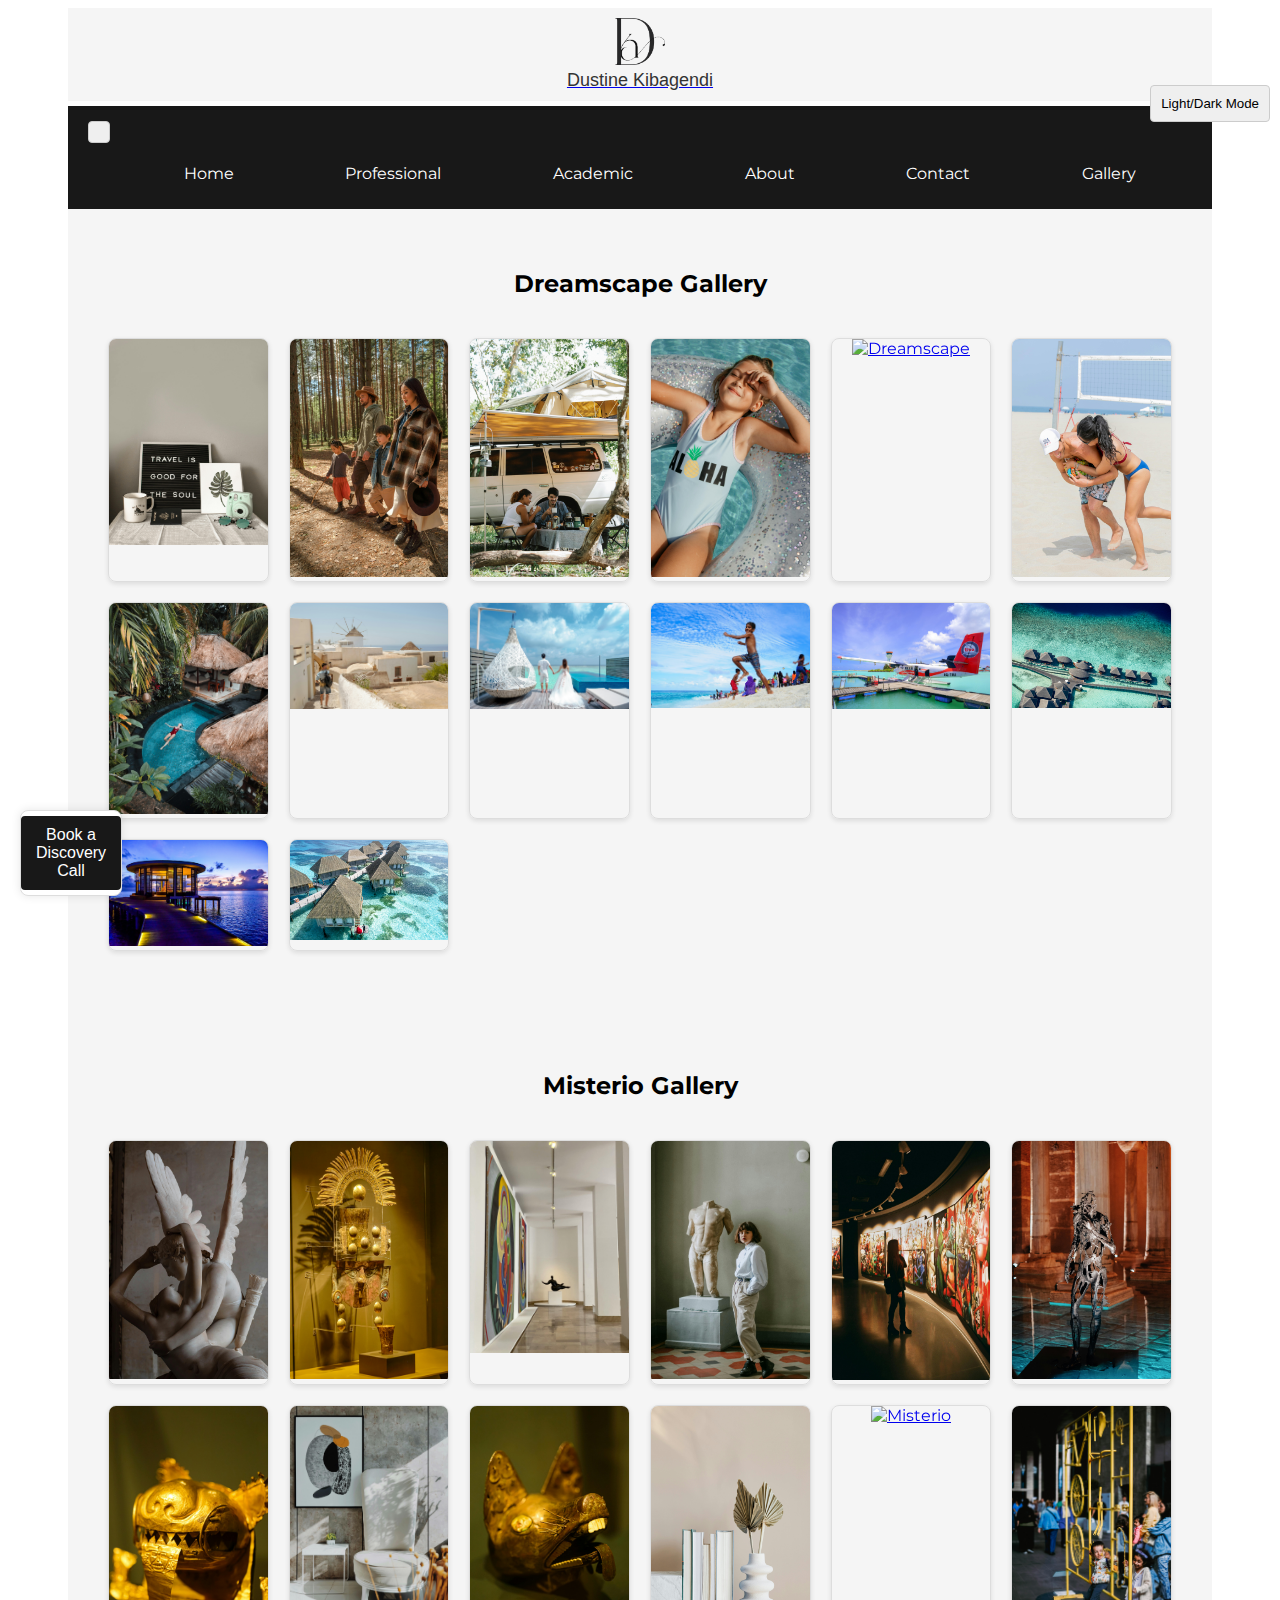
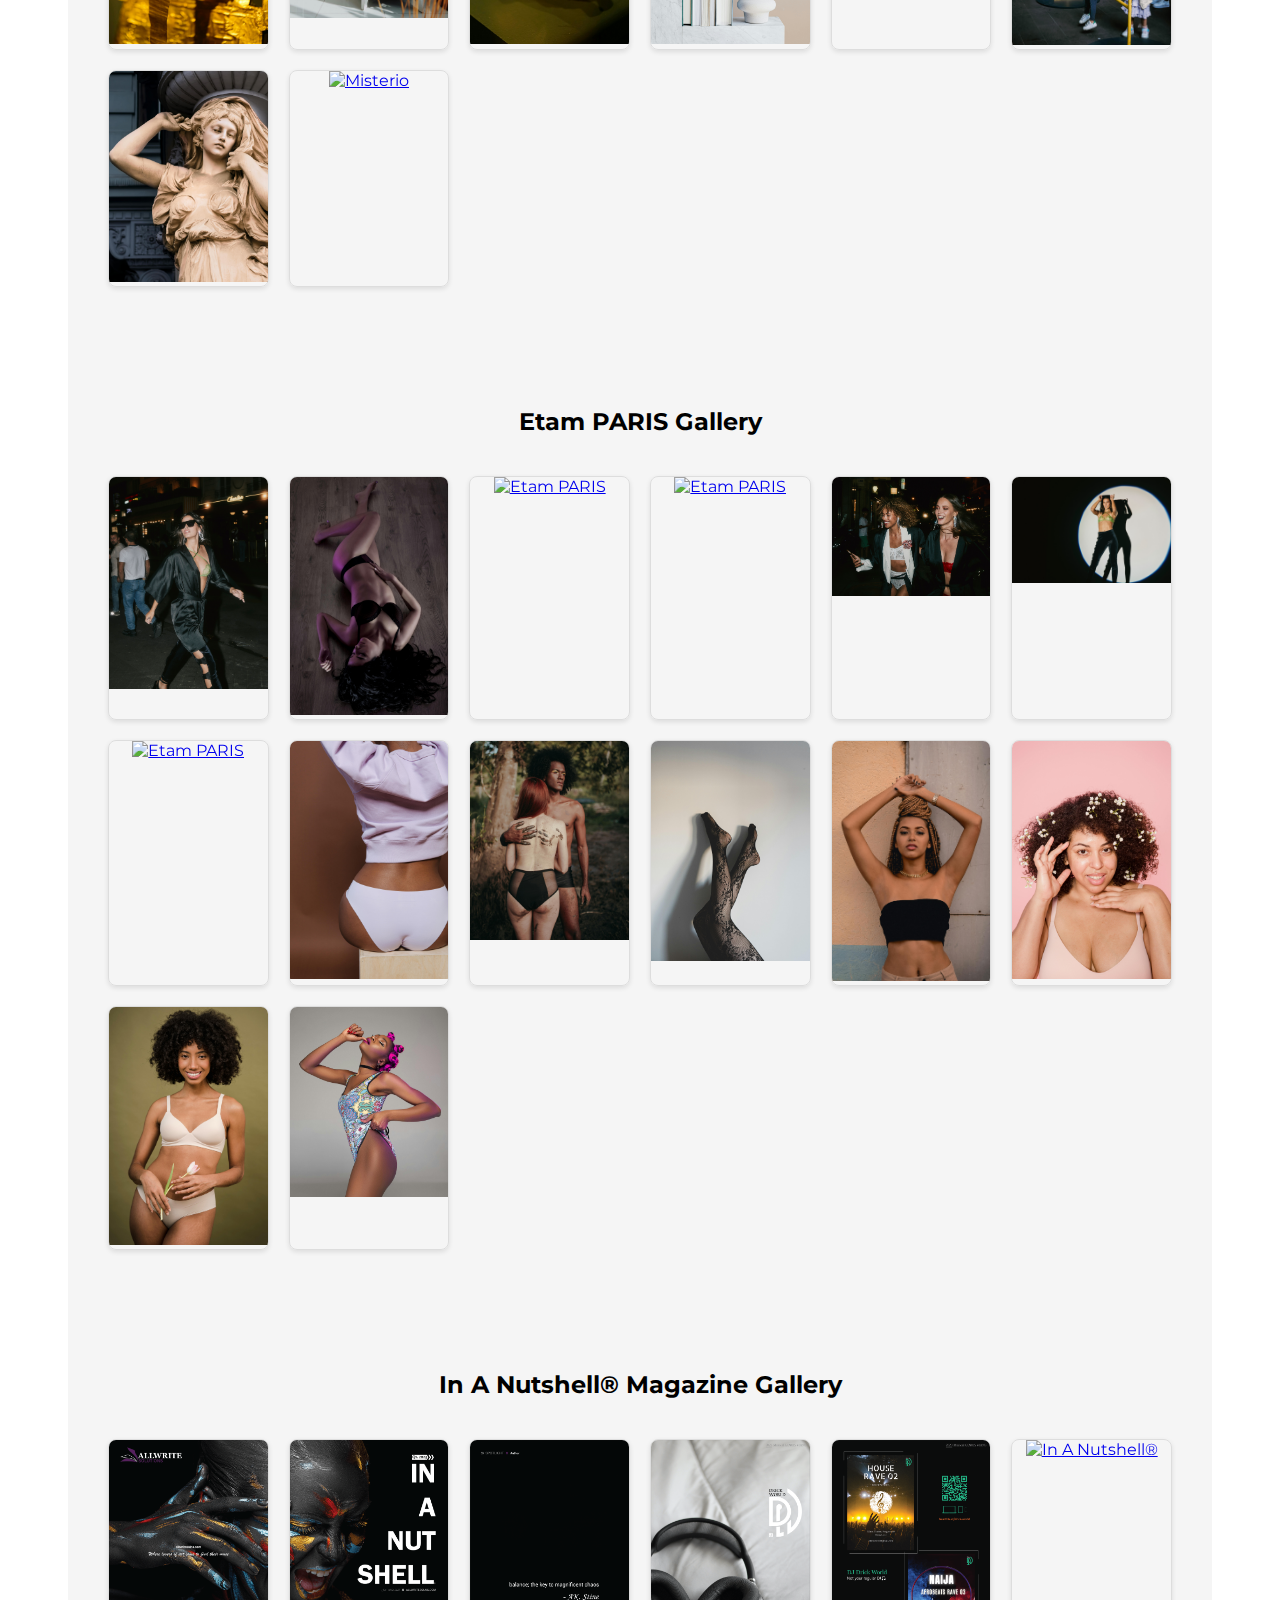
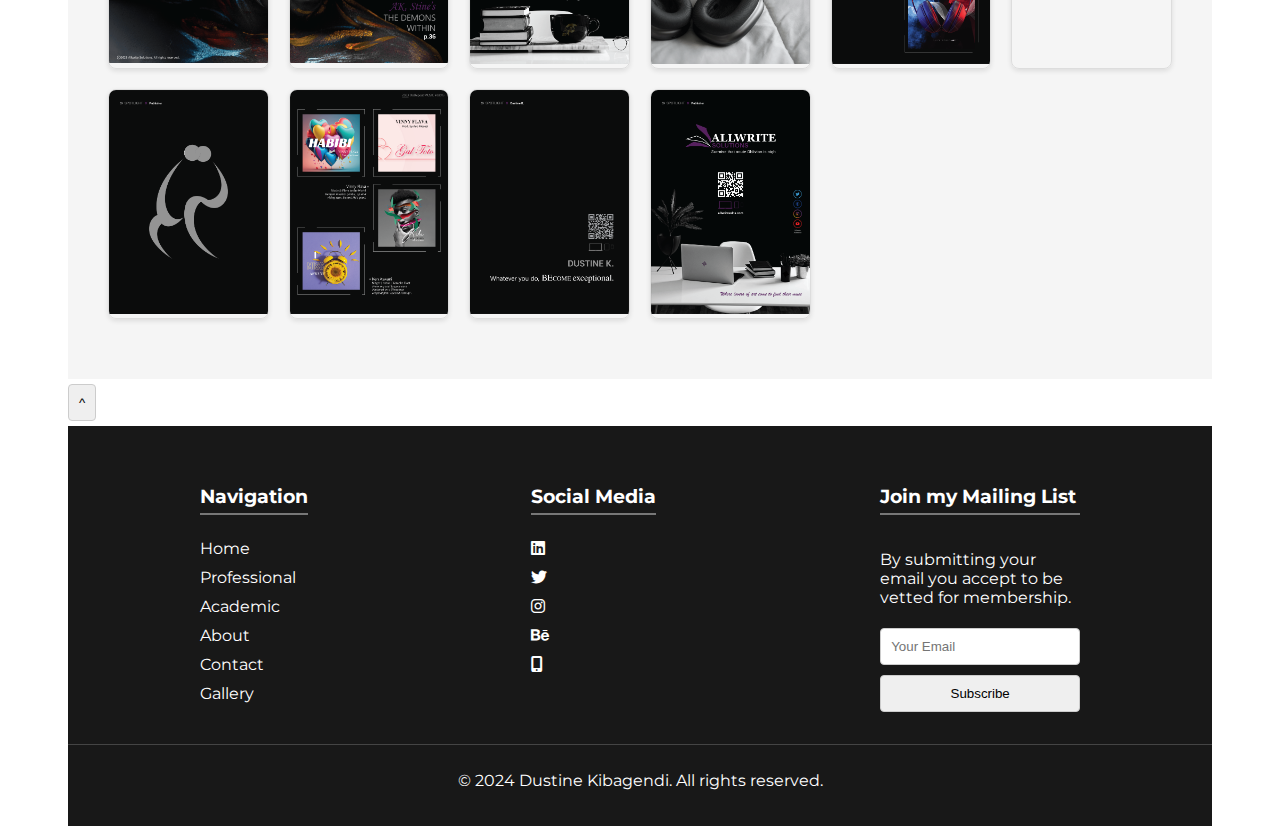
==== commit d12a0780: "Update gallery.html" ====
--- a/gallery.html
+++ b/gallery.html
@@ -8,31 +8,43 @@
     <link rel="preconnect" href="https://fonts.googleapis.com">
     <link rel="preconnect" href="https://fonts.gstatic.com" crossorigin>
     <link href="https://fonts.googleapis.com/css2?family=Montserrat:wght@400;700&display=swap" rel="stylesheet">
+    <link rel="stylesheet" href="https://cdnjs.cloudflare.com/ajax/libs/font-awesome/6.0.0-beta3/css/all.min.css">
     <!--<link href="https://fonts.googleapis.com/css2?family=Roboto:wght@400;700&display=swap" rel="stylesheet"> -->
 </head>
 <!-- Header Section -->
 <header class="site-header">
-    <div class="logo-name-container">
-        <img src="dk-black.png" alt="Logo" class="logo">
-        <span class="site-name">Dustine Kibagendi</span>
-    </div>
+    <a href="index.html" class="logo-name-container">
+        <div class="logo-name-container">
+            <img src="dk-black.png" alt="Logo" class="logo">
+            <span class="site-name">Dustine Kibagendi</span>
+        </div>
+    </a>
 </header>
 
 <body>
-    <!-- Navigation Bar -->
-    <nav>
-        <ul>
-            <li><a href="index.html#home">Home</a></li>
-            <li><a href="index.html#professional">Professional</a></li>
-            <li><a href="index.html#academic">Academic</a></li>
-            <li><a href="index.html#about">About</a></li>
-            <li><a href="index.html#contact">Contact</a></li>
-            <li><a href="gallery.html">Gallery</a></li>
-        </ul>
-    </nav>
-   
+    <!-- Header Section -->
+    <header>
+        <!-- Navigation Panel -->
+        <nav class="navbar">
+            <!-- Navigation Bar hamburger menu (three parallel lines) -->
+            <button class="navbar-toggler" aria-label="Toggle navigation">
+                <span class="navbar-toggler-icon"></span>
+            </button>
+            <div class="navbar-menu">
+                <ul>
+                    <li><a href="index.html#home">Home</a></li>
+                    <li><a href="index.html#professional">Professional</a></li>
+                    <li><a href="index.html#academic">Academic</a></li>
+                    <li><a href="#about">About</a></li>
+                    <li><a href="index.html#contact">Contact</a></li>
+                    <li><a href="gallery.html">Gallery</a></li>
+                </ul>
+            </div>
+        </nav>
+    </header>
+    
     <!-- Gallery Section -->
-     <!--DREAMSCAPE TRAVELS-->
+    <!--DREAMSCAPE TRAVELS-->
     <section id="gallery">
         <h2>Dreamscape Gallery</h2>
         <div class="gallery-grid">
@@ -72,7 +84,7 @@
                     <img src="pexels-michael-block-1691617-3225531.jpg" alt="Dreamscape">
                 </a>
             </div>
-
+            
             <div class="gallery-item">
                 <a href="pexels-ancatakespics-9464979.jpg" target="_blank">
                     <img src="pexels-ancatakespics-9464979.jpg" alt="Dreamscape">
@@ -117,92 +129,92 @@
             <!-- Add more gallery items as needed -->
         </div>
     </section>
-         <!--MISTERIO MUSEUM-->
-         <section id="gallery">
-            <h2>Misterio Gallery</h2>
-            <div class="gallery-grid">
-                <!-- Example Image -->
-                <div class="gallery-item">
-                    <a href="pexels-alejandro-aznar-155337093-18088636.jpg" target="_blank">
-                        <img src="pexels-alejandro-aznar-155337093-18088636.jpg" alt="Misterio">
-                    </a>
-                </div>
-                <div class="gallery-item">
-                    <a href="pexels-afterdark-20610620.jpg" target="_blank">
-                        <img src="pexels-afterdark-20610620.jpg" alt="Misterio">
-                    </a>
-                </div>
-                <div class="gallery-item">
-                    <a href="pexels-radubradu-395822838-16292110.jpg" target="_blank">
-                        <img src="pexels-radubradu-395822838-16292110.jpg" alt="Misterio">
-                    </a>
-                </div>
-                <div class="gallery-item">
-                    <a href="pexels-anfisa-eremina-1021202-2090484.jpg" target="_blank">
-                        <img src="pexels-anfisa-eremina-1021202-2090484.jpg" alt="Misterio">
-                    </a>
-                </div>
-                <div class="gallery-item">
-                    <a href="pexels-dariabuntaria-1671014.jpg" target="_blank">
-                        <img src="pexels-dariabuntaria-1671014.jpg" alt="Misterio">
-                    </a>
-                </div>
-                <div class="gallery-item">
-                    <a href="pexels-mutecevvil-13226512.jpg" target="_blank">
-                        <img src="pexels-mutecevvil-13226512.jpg" alt="Misterio">
-                    </a>
-                </div>
-                <div class="gallery-item">
-                    <a href="pexels-afterdark-20610599.jpg" target="_blank">
-                        <img src="pexels-afterdark-20610599.jpg" alt="Misterio">
-                    </a>
-                </div>
-
-                <div class="gallery-item">
-                    <a href="pexels-dubai-media-401525600-20531741.jpg" target="_blank">
-                        <img src="pexels-dubai-media-401525600-20531741.jpg" alt="Misterio">
-                    </a>
-                </div>
-                <div class="gallery-item">
-                    <a href="pexels-afterdark-20610592.jpg" target="_blank">
-                        <img src="pexels-afterdark-20610592.jpg" alt="Misterio">
-                    </a>
-                </div>
-                <div class="gallery-item">
-                    <a href="pexels-karolina-grabowska-4207791.jpg" target="_blank">
-                        <img src="pexels-karolina-grabowska-4207791.jpg" alt="Misterio">
-                    </a>
-                </div>
-                <div class="gallery-item">
-                    <a href="pexels-julia-volk-5273637.jpg" target="_blank">
-                        <img src="pexels-julia-volk-5273637.jpg" alt="Misterio">
-                    </a>
-                </div>
-                <div class="gallery-item">
-                    <a href="pexels-daka-12471788.jpg" target="_blank">
-                        <img src="pexels-daka-12471788.jpg" alt="Misterio">
-                    </a>
-                </div>
-                <div class="gallery-item">
-                    <a href="pexels-8moments-2193186.jpg" target="_blank">
-                        <img src="pexels-8moments-2193186.jpg" alt="Misterio">
-                    </a>
-                </div>
-                <div class="gallery-item">
-                    <a href="pexels-enginakyurt-20555222.jpg" target="_blank">
-                        <img src="pexels-enginakyurt-20555222.jpg" alt="Misterio">
-                    </a>
-                </div>
-                <!-- Example PDF
-                <div class="gallery-item">
-                    <a href="pdfs/project1.pdf" target="_blank">
-                        <img src="pexels-ron-lach-10486120.jpg" alt="Misterio PDF">
-                    </a>
-                </div> -->
-                <!-- Add more gallery items as needed -->
-            </div>
-        </section>
-             <!--ETAM PARIS-->
+    <!--MISTERIO MUSEUM-->
+    <section id="gallery">
+        <h2>Misterio Gallery</h2>
+        <div class="gallery-grid">
+            <!-- Example Image -->
+            <div class="gallery-item">
+                <a href="pexels-alejandro-aznar-155337093-18088636.jpg" target="_blank">
+                    <img src="pexels-alejandro-aznar-155337093-18088636.jpg" alt="Misterio">
+                </a>
+            </div>
+            <div class="gallery-item">
+                <a href="pexels-afterdark-20610620.jpg" target="_blank">
+                    <img src="pexels-afterdark-20610620.jpg" alt="Misterio">
+                </a>
+            </div>
+            <div class="gallery-item">
+                <a href="pexels-radubradu-395822838-16292110.jpg" target="_blank">
+                    <img src="pexels-radubradu-395822838-16292110.jpg" alt="Misterio">
+                </a>
+            </div>
+            <div class="gallery-item">
+                <a href="pexels-anfisa-eremina-1021202-2090484.jpg" target="_blank">
+                    <img src="pexels-anfisa-eremina-1021202-2090484.jpg" alt="Misterio">
+                </a>
+            </div>
+            <div class="gallery-item">
+                <a href="pexels-dariabuntaria-1671014.jpg" target="_blank">
+                    <img src="pexels-dariabuntaria-1671014.jpg" alt="Misterio">
+                </a>
+            </div>
+            <div class="gallery-item">
+                <a href="pexels-mutecevvil-13226512.jpg" target="_blank">
+                    <img src="pexels-mutecevvil-13226512.jpg" alt="Misterio">
+                </a>
+            </div>
+            <div class="gallery-item">
+                <a href="pexels-afterdark-20610599.jpg" target="_blank">
+                    <img src="pexels-afterdark-20610599.jpg" alt="Misterio">
+                </a>
+            </div>
+            
+            <div class="gallery-item">
+                <a href="pexels-dubai-media-401525600-20531741.jpg" target="_blank">
+                    <img src="pexels-dubai-media-401525600-20531741.jpg" alt="Misterio">
+                </a>
+            </div>
+            <div class="gallery-item">
+                <a href="pexels-afterdark-20610592.jpg" target="_blank">
+                    <img src="pexels-afterdark-20610592.jpg" alt="Misterio">
+                </a>
+            </div>
+            <div class="gallery-item">
+                <a href="pexels-karolina-grabowska-4207791.jpg" target="_blank">
+                    <img src="pexels-karolina-grabowska-4207791.jpg" alt="Misterio">
+                </a>
+            </div>
+            <div class="gallery-item">
+                <a href="pexels-julia-volk-5273637.jpg" target="_blank">
+                    <img src="pexels-julia-volk-5273637.jpg" alt="Misterio">
+                </a>
+            </div>
+            <div class="gallery-item">
+                <a href="pexels-daka-12471788.jpg" target="_blank">
+                    <img src="pexels-daka-12471788.jpg" alt="Misterio">
+                </a>
+            </div>
+            <div class="gallery-item">
+                <a href="pexels-8moments-2193186.jpg" target="_blank">
+                    <img src="pexels-8moments-2193186.jpg" alt="Misterio">
+                </a>
+            </div>
+            <div class="gallery-item">
+                <a href="pexels-enginakyurt-20555222.jpg" target="_blank">
+                    <img src="pexels-enginakyurt-20555222.jpg" alt="Misterio">
+                </a>
+            </div>
+            <!-- Example PDF
+            <div class="gallery-item">
+                <a href="pdfs/project1.pdf" target="_blank">
+                    <img src="pexels-ron-lach-10486120.jpg" alt="Misterio PDF">
+                </a>
+            </div> -->
+            <!-- Add more gallery items as needed -->
+        </div>
+    </section>
+    <!--ETAM PARIS-->
     <section id="gallery">
         <h2>Etam PARIS Gallery</h2>
         <div class="gallery-grid">
@@ -287,66 +299,79 @@
             <!-- Add more gallery items as needed -->
         </div>
     </section>
-         <!--IN A NUTSHELL MAGAZINE-->
-         <section id="gallery">
-            <h2>In A Nutshell&reg; Magazine Gallery</h2>
-            <div class="gallery-grid">
-                <!-- Example Image -->
-                <div class="gallery-item">
-                    <a href="IANS-back-page.png" target="_blank">
-                        <img src="IANS-back-page.png" alt="In A Nutshell&reg;">
-                    </a>
-                </div>
-                <div class="gallery-item">
-                    <a href="IANS-front-page.png" target="_blank">
-                        <img src="IANS-front-page.png" alt="In A Nutshell&reg;">
-                    </a>
-                </div>
-                <div class="gallery-item">
-                    <a href="PAGE 62 - Spotlight-AUTHOR-AK.Stine.png" target="_blank">
-                        <img src="PAGE 62 - Spotlight-AUTHOR-AK.Stine.png" alt="In A Nutshell&reg;">
-                    </a>
-                </div>
-                <div class="gallery-item">
-                    <a href="PAGE 67 - dj-drick-world-musical.genius-page 1.png" target="_blank">
-                        <img src="PAGE 67 - dj-drick-world-musical.genius-page 1.png" alt="In A Nutshell&reg;">
-                    </a>
-                </div>
-                <div class="gallery-item">
-                    <a href="PAGE 68 - dj-drick-world-musical.genius-page 2.png" target="_blank">
-                        <img src="PAGE 68 - dj-drick-world-musical.genius-page 2.png" alt="In A Nutshell&reg;">
-                    </a>
-                </div>
-                <div class="gallery-item">
-                    <a href="PAGE 70 - Wanjiku Njire.png" target="_blank">
-                        <img src="PAGE 70 - Wanjiku Njire.png" alt="In A Nutshell&reg;">
-                    </a>
-                </div>
-                <div class="gallery-item">
-                    <a href="Spotlight-PUBLISHER- Allwrite Solutions.png" target="_blank">
-                        <img src="Spotlight-PUBLISHER- Allwrite Solutions.png" alt="In A Nutshell&reg;">
-                    </a>
-                </div>
-                <div class="gallery-item">
-                    <a href="PAGE 65 - on.repeat-music.png" target="_blank">
-                        <img src="PAGE 65 - on.repeat-music.png" alt="In A Nutshell&reg;">
-                    </a>
-                </div>
-                <div class="gallery-item">
-                    <a href="Dustine K. - page2.png" target="_blank">
-                        <img src="Dustine K. - page2.png" alt="In A Nutshell&reg;">
-                    </a>
-                </div>
-                <!-- Example PDF -->
-                <div class="gallery-item">
-                    <a href="IANS-collated- designs-FNL8723.pdf" target="_blank">
-                        <img src="PAGE 66 - Spotlight-PUBLISHER- Allwrite Solutions.png" alt="In A Nutshell&reg; PDF">
-                    </a>
-                </div>
-                <!-- Add more gallery items as needed -->
-            </div>
-        </section>
-
+    <!--IN A NUTSHELL MAGAZINE-->
+    <section id="gallery">
+        <h2>In A Nutshell&reg; Magazine Gallery</h2>
+        <div class="gallery-grid">
+            <!-- Example Image -->
+            <div class="gallery-item">
+                <a href="IANS-back-page.png" target="_blank">
+                    <img src="IANS-back-page.png" alt="In A Nutshell&reg;">
+                </a>
+            </div>
+            <div class="gallery-item">
+                <a href="IANS-front-page.png" target="_blank">
+                    <img src="IANS-front-page.png" alt="In A Nutshell&reg;">
+                </a>
+            </div>
+            <div class="gallery-item">
+                <a href="PAGE 62 - Spotlight-AUTHOR-AK.Stine.png" target="_blank">
+                    <img src="PAGE 62 - Spotlight-AUTHOR-AK.Stine.png" alt="In A Nutshell&reg;">
+                </a>
+            </div>
+            <div class="gallery-item">
+                <a href="PAGE 67 - dj-drick-world-musical.genius-page 1.png" target="_blank">
+                    <img src="PAGE 67 - dj-drick-world-musical.genius-page 1.png" alt="In A Nutshell&reg;">
+                </a>
+            </div>
+            <div class="gallery-item">
+                <a href="PAGE 68 - dj-drick-world-musical.genius-page 2.png" target="_blank">
+                    <img src="PAGE 68 - dj-drick-world-musical.genius-page 2.png" alt="In A Nutshell&reg;">
+                </a>
+            </div>
+            <div class="gallery-item">
+                <a href="PAGE 70 - Wanjiku Njire.png" target="_blank">
+                    <img src="PAGE 70 - Wanjiku Njire.png" alt="In A Nutshell&reg;">
+                </a>
+            </div>
+            <div class="gallery-item">
+                <a href="Spotlight-PUBLISHER- Allwrite Solutions.png" target="_blank">
+                    <img src="Spotlight-PUBLISHER- Allwrite Solutions.png" alt="In A Nutshell&reg;">
+                </a>
+            </div>
+            <div class="gallery-item">
+                <a href="PAGE 65 - on.repeat-music.png" target="_blank">
+                    <img src="PAGE 65 - on.repeat-music.png" alt="In A Nutshell&reg;">
+                </a>
+            </div>
+            <div class="gallery-item">
+                <a href="Dustine K. - page2.png" target="_blank">
+                    <img src="Dustine K. - page2.png" alt="In A Nutshell&reg;">
+                </a>
+            </div>
+            <!-- Example PDF -->
+            <div class="gallery-item">
+                <a href="IANS-collated- designs-FNL8723.pdf" target="_blank">
+                    <img src="PAGE 66 - Spotlight-PUBLISHER- Allwrite Solutions.png" alt="In A Nutshell&reg; PDF">
+                </a>
+            </div>
+            <!-- Add more gallery items as needed -->
+        </div>
+    </section>
+    
+    <!-- Book a Discovery Call Section -->
+    <div id="discovery-widget" class="discovery-widget minimized">
+        <button id="toggle-discovery" class="toggle-discovery">Book a Discovery Call</button>
+        <div class="discovery-content">
+            <p><strong><i>Get in touch with me:</i></strong></p>
+            <a href="mailto:dkdesign254@gmail.com" class="contact-link">📧 <i>Send an Email</i></a>
+            <a href="tel:+254741433821" class="contact-link">📞 <i>Call Me</i></a>
+        </div>
+    </div>
+    
+    <!-- Scroll to Top Button -->
+    <button id="scrollToTop" class="scroll-to-top" title="Back to top">^</button>
+    
     <!-- Footer -->
     <footer>
         <div class="footer-columns">
@@ -364,11 +389,29 @@
             <div class="column">
                 <h3>Social Media</h3>
                 <ul>
-                    <li><a href="https://www.linkedin.com/in/kibagendi-dustine/">LinkedIn</a></li>
+                    <!-- Social Media Links Section -->
+                    <div class="social-media-links">
+                        <a href="https://www.linkedin.com/in/kibagendi-dustine/" target="_blank" class="LinkedIn">
+                            <i class="fab fa-linkedin"></i>
+                        </a>
+                        <a href="https://mobile.x.com/allwrite_s" target="_blank" class="X (formerly twitter)">
+                            <i class="fab fa-twitter"></i>
+                        </a>
+                        <a href="https://www.instagram.com/allwrite.s/" target="_blank" class="Instagram">
+                            <i class="fab fa-instagram"></i>
+                        </a>
+                        <a href="https://www.behance.net/kibagendi" target="_blank" class="Behance">
+                            <i class="fab fa-behance"></i>
+                        </a>
+                        <a href="tel:+254741433821" class="Mobile">
+                            <i class="fas fa-mobile-alt"></i>
+                        </a>
+                    </div>
+                    <!--<li><a href="https://www.linkedin.com/in/kibagendi-dustine/">LinkedIn</a></li>
                     <li><a href="https://mobile.x.com/allwrite_s">X (twitter)</a></li>
                     <li><a href="https://www.instagram.com/allwrite.s/">Instagram</a></li>
                     <li><a href="https://www.behance.net/kibagendi">Behance</a></li>
-                    <li><a href="tel:+254741433821">Mobile</a></li>
+                    <li><a href="tel:+254741433821">Mobile</a></li>-->
                 </ul>
             </div>
             <div class="column">
@@ -384,7 +427,7 @@
             <p>&copy; 2024 Dustine Kibagendi. All rights reserved.</p>
         </div>
     </footer>
-
+    
     <script src="scripts.js"></script>
 </body>
 </html>
--- a/styles.css
+++ b/styles.css
@@ -11,19 +11,69 @@
 
 /* General Styles */
 body {
-    font-family: 'Roboto', sans-serif;
+    /*font-family: 'Roboto', sans-serif;*/
     margin: 0;
     padding: 0;
     box-sizing: border-box;
 }
 
+/* Global Font Style */
+body {
+    font-family: 'Montserrat', sans-serif;
+}
+
+/* Additional styles */
+h1, h2, h3, h4, h5, h6 {
+    font-family: 'Montserrat', sans-serif;
+    font-weight: 700; /* Adjust weight for headings */
+}
+
+p, li, a, span, div {
+    font-family: 'Montserrat', sans-serif;
+    font-weight: 400; /* Regular weight for body text */
+}
+
+/* Header Section */
+.site-header {
+    padding: 10px 20px;
+    background-color: #f5f5f5; /* Adjust background color to match your theme */
+    display: flex;
+    align-items: center;
+    justify-content: center;
+    border-bottom: 2px solid #ffffff; /* Optional: add a border for separation */
+    position: sticky;
+    top: 0;
+}
+
+.logo-name-container {
+    display: flex;
+    flex-direction: column; /* Stack items vertically */
+    align-items: center; /* Center items horizontally */
+}
+
+.logo {
+    width: 50px; /* Adjust logo size */
+    height: auto;
+    margin-bottom: 5px; /* Space between logo and name */
+    /*margin-right: 10px;*/
+}
+
+.site-name {
+    font-family:'Lato', sans-serif; /* Match your font style */
+    font-size: 18px;
+    color: #333; /* Adjust color to match your theme */
+    text-align: center; /* Center text */
+   /* margin-bottom: 10px; /*Space between the name and the navigation bar*/
+}
+
 /* Navigation Bar */
 nav {
+    margin-top:3px;
     background-color: #181818;
     color: #fff;
     padding: 10px 20px;
     position: sticky;
-    top: 0;
+    top: 10;
 }
 
 nav ul {
@@ -51,7 +101,7 @@
 /*Slider section*/
 .hero {
     text-align: center;
-    padding: 100px 0;
+    padding: 50px 0;
     color: #fff;
 }
 
@@ -66,6 +116,7 @@
 }
 
 .slider {
+    margin-top:5px;
     display:flex;
     height:550px;
     overflow: hidden;
@@ -73,7 +124,7 @@
 
 .slider img {
     width: 100%;
-    animation: slide 40s infinite;
+    animation: slide 30s infinite;
 }
 
 @keyframes slide {
@@ -87,6 +138,8 @@
     233% {transform: translateX(-700%);}
     266% {transform: translateX(-800%);}
     300% {transform: translateX(-900%);}
+    400% {transform: translateX(-1000%);}
+    200% {transform: translateX(-600%);}
 }
 
 /*Appointments*/
@@ -96,7 +149,7 @@
     left: 50%;
     transform: translate(-50%, -50%);
     background-color: rgba(0, 0, 0, 0.5);
-    padding: 20px;
+    padding: 10px;
     border-radius: 10px;
 }
 
@@ -106,7 +159,7 @@
 }
 
 .appointment button {
-    padding: 5px 10px;
+    padding: 5px 3px;
     margin-top: 5px;
     background-color: #d3e1ff;
     color: #f4f4f4;
@@ -124,14 +177,14 @@
     display: grid;
     grid-template-columns: repeat(auto-fill, minmax(300px, 1fr));
     gap: 30px;
-    padding: 40px 20px;
+    padding: 2em;
     background-color: #f0f0f0;
     text-align: center;
 }
 
 #client-journey h2 {
     margin-bottom: 30px;
-    font-size: 28px;
+    font-size: 18x;
 }
 
 .journey-step {
@@ -160,7 +213,7 @@
 
 .step-content h3 {
     margin: 0 0 5px 0;
-    font-size: 20px;
+    font-size: 18px;
 }
 
 .step-content p {
@@ -211,8 +264,103 @@
     color: #555;
 }
 
+/* About Me Section */
+#about-me {
+    padding: 40px 20px;
+    background-color: #f9f9f9;
+    text-align: center;
+}
+
+.about-container {
+    display: flex;
+    flex-direction: column;
+    align-items: center;
+    max-width: 800px;
+    margin: 0 auto;
+    flex-wrap: wrap; /* Ensures content wraps on smaller screens */
+}
+
+.portrait {
+    flex: 0 0 auto;
+    margin-right: 20px;
+}
+
+.portrait img {
+    width: 150px;
+    height: 150px;
+    border-radius: 50%;
+    border: 3px solid #333;
+    /*margin-bottom: 20px;*/
+}
+
+.introduction {
+    text-align: left;
+    max-width: 600px;
+}
+
+.introduction h1,
+.introduction h2 {
+    margin: 0;
+    color: #333;
+}
+
+.introduction h1 {
+    font-size: 24px;
+}
+
+.introduction h2 {
+    font-size: 30px;
+    font-weight: bold;
+}
+
+.introduction p {
+    margin: 10px 0;
+    color: #555;
+}
+
+.proficiency {
+    text-align: center;
+    margin-top: 40px;
+}
+
+.proficiency h3 {
+    margin-bottom: 20px;
+    font-size: 24px;
+    color: #333;
+}
+
+.icon-grid {
+    display: grid;
+    grid-template-columns: repeat(auto-fill, minmax(100px, 1fr));
+    gap: 20px;
+    justify-items: center;
+}
+
+.icon img {
+    width: 60px;
+    height: 60px;
+    transition: transform 0.2s;
+}
+
+.icon img:hover {
+    transform: scale(1.1);
+}
+
+/* Responsive Design */
+@media (max-width: 768px) {
+    .about-container {
+        flex-direction: column;
+        text-align: center; /* Center align text on smaller screens */
+    }
+
+    .portrait {
+        margin-right: 0;
+        margin-bottom: 20px;
+    }
+}
+
 /* About Section as Quote */
-#about {
+/*#about {
     padding: 40px 20px;
     background-color: #fff;
     text-align: justify;
@@ -239,9 +387,9 @@
     color: #aaa;
 }
 
-#about blockquote:after {
+#about blockquote:after {*/
     /*content: close-quote;*/
-    font-size: 50px;
+    /*font-size: 50px;
     position: absolute;
     right: 30px;
     bottom: 0;
@@ -257,7 +405,7 @@
     font-size: 18px;
     color: #ffffff;
     text-align: right;
-}
+}*/
 
 /* Contact Section */
 #contact {
@@ -351,3 +499,75 @@
 .gallery-item:hover img {
     transform: scale(1.05);
 }
+
+/* CSS for Equal-Sized Spaces */
+section {
+    padding: 20px; /* Adjust padding as needed for top/bottom spacing */
+    margin: 0 auto; /* Center the section */
+    max-width: 1200px; /* Optional: Limit the maximum width of the content */
+    box-sizing: border-box; /* Include padding and border in the element's total width and height */
+}
+
+body {
+    padding: 0 60px; /* Equal spaces on the sides for the entire body */
+}
+
+/* For narrower screens, adjust the padding */
+@media (max-width: 768px) {
+    body {
+        padding: 0 20px; /* Reduce side padding on smaller screens */
+    }
+}
+
+/* Book a Discovery Section */
+#discovery-widget {
+    position: fixed;
+    bottom: 50px;
+    left: 20px;
+    width: 100px;
+    background-color: #fff;
+    border: 1px solid #ddd;
+    box-shadow: 0 0 10px rgba(0, 0, 0, 0.1);
+    border-radius: 8px;
+    overflow: hidden;
+    transition: transform 0.3s ease-in-out;
+    z-index: 1000; /* Ensure it's above other elements */
+}
+
+#discovery-widget.minimized {
+    transform: translateY(calc(100% - 40px));
+}
+
+.toggle-discovery {
+    width: 100%;
+    padding: 10px;
+    background-color: #181818;
+    color: #fff;
+    border: none;
+    cursor: pointer;
+    font-family: 'Lato', sans-serif;
+    font-size: 16px;
+}
+
+.discovery-content {
+    padding: 10px;
+    display: none; /* Initially hidden */
+}
+
+.discovery-content p {
+    margin: 0;
+    margin-bottom: 10px;
+    font-family: 'Lato', sans-serif;
+}
+
+.contact-link {
+    display: block;
+    margin-bottom: 5px;
+    color: #181818;
+    text-decoration: none;
+    font-family: 'Lato', sans-serif;
+}
+
+.contact-link:hover {
+    text-decoration: underline;
+}
